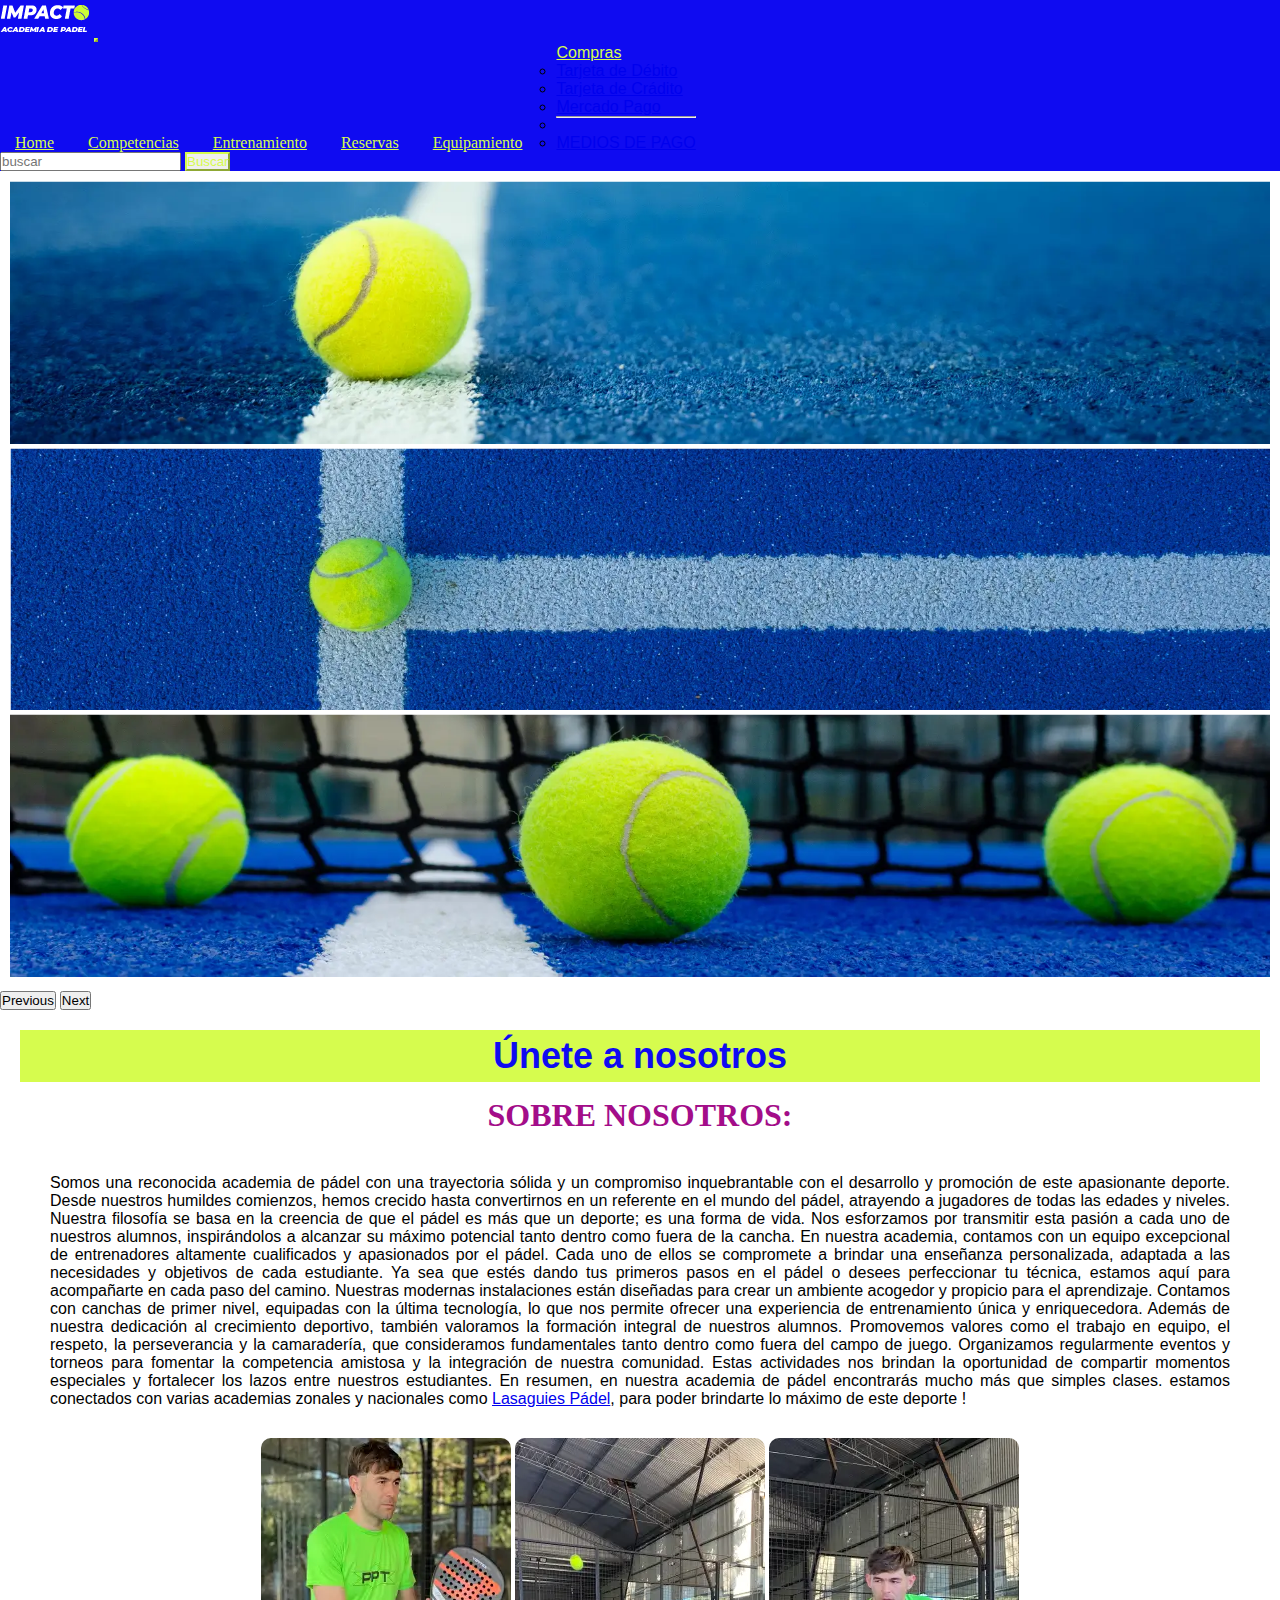
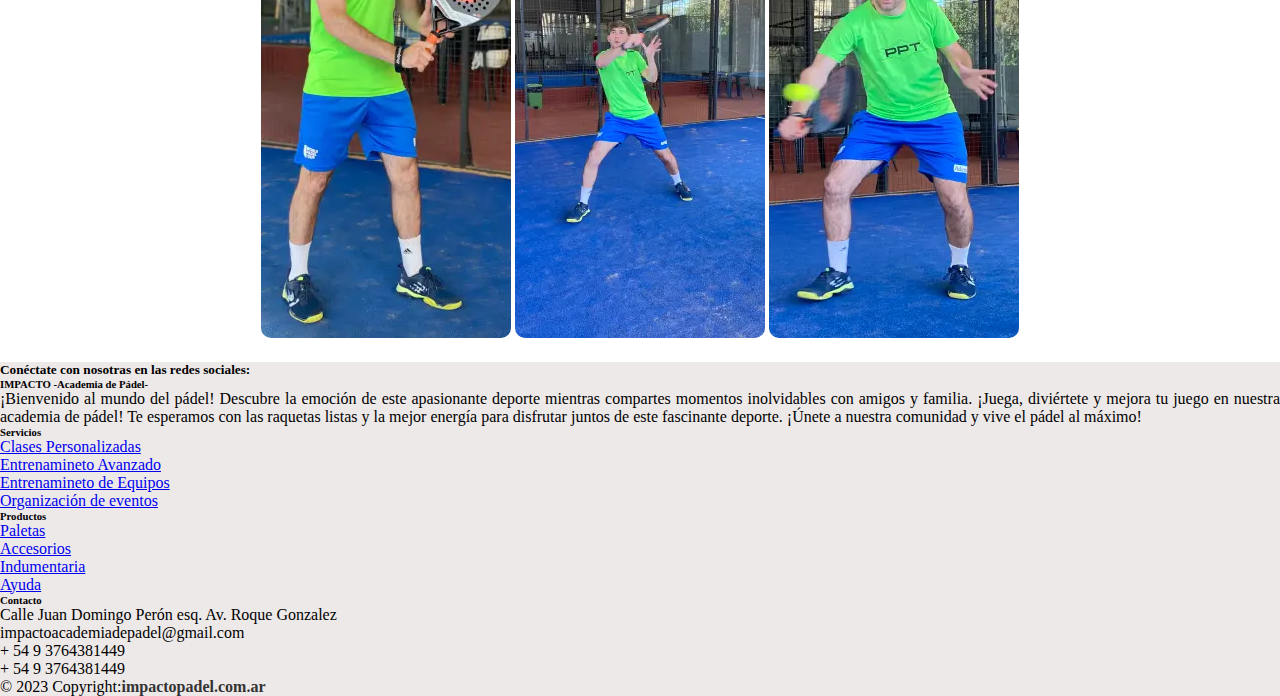
==== index.html @ 7c8c800a "actualización reserva" ====
<!DOCTYPE html>
<html lang="es">

<head>
  <meta charset="UTF-8">
  <meta name="viewport" content="width=, initial-scale=1.0">
  <meta name="description" content="Somos una reconocida academia de pádel con una trayectoria sólida y un compromiso inquebrantable
  con el desarrollo y promoción de este apasionante deporte.Descubre una experiencia única en el mundo del pádel en Impacto Padel. 
  Sumérgete en nuestra amplia gama de productos y servicios diseñados para jugadores de todos los niveles. 
  Encuentra las mejores palas, accesorios y equipamiento para llevar tu juego al siguiente nivel.">
  <meta name="keywords" content="Pádel Academia Entrenamiento Jugadores Clases Técnica Competencias Desarrollo Instructores Instalaciones Aprendizaje
  Mejora Torneos Comunidad Estrategia Equipamiento Tácticas Condición física Cursos Niveles">
  <title> Home - Impacto Padel</title>
  <link href="https://cdn.jsdelivr.net/npm/bootstrap@5.3.0/dist/css/bootstrap.min.css" rel="stylesheet"
    integrity="sha384-9ndCyUaIbzAi2FUVXJi0CjmCapSmO7SnpJef0486qhLnuZ2cdeRhO02iuK6FUUVM" crossorigin="anonymous">
  <link rel="stylesheet" href="https://cdnjs.cloudflare.com/ajax/libs/font-awesome/6.4.0/css/all.min.css"
    integrity="sha512-iecdLmaskl7CVkqkXNQ/ZH/XLlvWZOJyj7Yy7tcenmpD1ypASozpmT/E0iPtmFIB46ZmdtAc9eNBvH0H/ZpiBw=="
    crossorigin="anonymous" referrerpolicy="no-referrer" />
  <link rel="stylesheet" href="css/estilos.css">
  <link rel="stylesheet" href="https://cdnjs.cloudflare.com/ajax/libs/animate.css/4.1.1/animate.min.css" />
  <link rel="shortcut icon" href="imagenes/favicom.png" type="logo">
</head>

<body>
  <header>
    <nav class="navbar navbar-expand-lg colorNavbar">
      <div class="container-fluid">
        <a class="navbar-brand" href="index.html"><img src="imagenes/logo-header_Mesa de trabajo 1.webp" alt="logo"
            class="animate__animated animate__backInDown"></a>
        <button class="navbar-toggler" type="button" data-bs-toggle="collapse" data-bs-target="#navbarSupportedContent"
          aria-controls="navbarSupportedContent" aria-expanded="false" aria-label="Toggle navigation">
          <div class="navbar-toggler-icon"></div>
        </button>
        <div class="collapse navbar-collapse" id="navbarSupportedContent">
          <ul class="navbar-nav me-auto mb-2 mb-lg-0">
            <li class="nav-item">
              <a class="nav-link active" aria-current="page" href="index.html">Home</a>
            </li>
            <li class="nav-item">
              <a class="nav-link" href="html/competencias.html">Competencias</a>
            </li>
            <li class="nav-item">
              <a class="nav-link" href="html/entrenamiento.html">Entrenamiento</a>
            </li>
            <li class="nav-item">
              <a class="nav-link" href="html/reservas.html">Reservas</a>
            </li>
            <li class="nav-item">
              <a class="nav-link" href="html/equipamiento.html">Equipamiento</a>
            </li>
            <li class="nav-item dropdown">
              <a class="nav-link dropdown-toggle" href="#" role="button" data-bs-toggle="dropdown"
                aria-expanded="false">
                Compras
              </a>
              <ul class="dropdown-menu">
                <li><a class="dropdown-item" href="#">Tarjeta de Débito</a></li>
                <li><a class="dropdown-item" href="#">Tarjeta de Crádito</a></li>
                <li><a class="dropdown-item" href="#">Mercado Pago</a></li>
                <li>
                  <hr class="dropdown-divider">
                </li>
                <li><a class="dropdown-item" href="#">MEDIOS DE PAGO</a></li>
              </ul>
            </li>
          </ul>
          <form class="d-flex" role="search">
            <input class="form-control me-2" type="search" placeholder="buscar" aria-label="Search">
            <button class="btn btn-outline-success" type="submit">Buscar</button>
          </form>
        </div>
      </div>
    </nav>
  </header>
  <main class="container-fluid">
    <div id="carouselExampleRide" class="carousel slide" data-bs-ride="true">
      <div class="carousel-inner">
        <div class="carousel-item active">
          <img src="imagenes/carrusel 1_Mesa de trabajo 1.webp" class="d-block w-100 imgcarousel" alt="panoramica">
        </div>
        <div class="carousel-item">
          <img src="imagenes/carrusel 2_Mesa de trabajo 1.webp" class="d-block w-100 imgcarousel" alt="volea">
        </div>
        <div class="carousel-item">
          <img src="imagenes/carrusel 3_Mesa de trabajo 1.webp" class="d-block w-100 imgcarousel" alt="canchas">
        </div>
      </div>
      <button class="carousel-control-prev" type="button" data-bs-target="#carouselExampleRide" data-bs-slide="prev">
        <span class="carousel-control-prev-icon" aria-hidden="true"></span>
        <span class="visually-hidden">Previous</span>
      </button>
      <button class="carousel-control-next" type="button" data-bs-target="#carouselExampleRide" data-bs-slide="next">
        <span class="carousel-control-next-icon" aria-hidden="true"></span>
        <span class="visually-hidden">Next</span>
      </button>
    </div>
    <section class="seccionDos">
      <p class="line"><a class="uneteA" href="html/reservas.html">Únete a nosotros</a></p>
      <h1 class="sobreNosotros animate__animated animate__backInUp">SOBRE NOSOTROS:</h1>
      <p class="texto">Somos una reconocida academia de pádel con una trayectoria sólida y un compromiso inquebrantable
        con el desarrollo y promoción de este apasionante deporte. Desde nuestros humildes comienzos, hemos crecido
        hasta convertirnos en un referente en el mundo del pádel, atrayendo a jugadores de todas las edades y niveles.

        Nuestra filosofía se basa en la creencia de que el pádel es más que un deporte; es una forma de vida. Nos
        esforzamos por transmitir esta pasión a cada uno de nuestros alumnos, inspirándolos a alcanzar su máximo
        potencial tanto dentro como fuera de la cancha.

        En nuestra academia, contamos con un equipo excepcional de entrenadores altamente cualificados y apasionados por
        el pádel. Cada uno de ellos se compromete a brindar una enseñanza personalizada, adaptada a las necesidades y
        objetivos de cada estudiante. Ya sea que estés dando tus primeros pasos en el pádel o desees perfeccionar tu
        técnica, estamos aquí para acompañarte en cada paso del camino.

        Nuestras modernas instalaciones están diseñadas para crear un ambiente acogedor y propicio para el aprendizaje.
        Contamos con canchas de primer nivel, equipadas con la última tecnología, lo que nos permite ofrecer una
        experiencia de entrenamiento única y enriquecedora.

        Además de nuestra dedicación al crecimiento deportivo, también valoramos la formación integral de nuestros
        alumnos. Promovemos valores como el trabajo en equipo, el respeto, la perseverancia y la camaradería, que
        consideramos fundamentales tanto dentro como fuera del campo de juego.

        Organizamos regularmente eventos y torneos para fomentar la competencia amistosa y la integración de nuestra
        comunidad. Estas actividades nos brindan la oportunidad de compartir momentos especiales y fortalecer los lazos
        entre nuestros estudiantes.

        En resumen, en nuestra academia de pádel encontrarás mucho más que simples clases. estamos conectados con varias
        academias zonales y nacionales como <a href="https://www.lasaiguespadel.com/">Lasaguies Pádel</a>, para
        poder brindarte lo máximo de este deporte !
      </p>
      <div class="imagenes">
        <img src="imagenes/m-1_Mesa de trabajo 1.webp" alt="Imagen1" class="animate__animated animate__backInUp">
        <img src="imagenes/m2_Mesa de trabajo 1.webp" alt="Imagen2" class="animate__animated animate__backInUp">
        <img src="imagenes/m-3_Mesa de trabajo 1.webp" alt="Imagen3" class="animate__animated animate__backInUp">
      </div>
    </section>
  </main>
  <footer class="text-center text-lg-start text-muted footerGeneral">
    <section class="d-flex justify-content-center justify-content-lg-between p-4 border-bottom">
      <div class=" me-5 d-none d-lg-block">
        <h5>Conéctate con nosotras en las redes sociales:</h5>
      </div>
      <div class="iconosRedes">
        <a href="https://www.facebook.com/TuPaginaDeFacebook" class="me-4 link-secondary">
           <i class="fab fa-facebook-f"></i> 
        </a>
        <a href="https://twitter.com/TuUsuarioDeTwitter" class="me-4 link-secondary">
            <i class="fab fa-twitter"></i>
        </a>
        <a href="https://plus.google.com/TuPerfilDeGoogle" class="me-4 link-secondary">
            <i class="fab fa-google"></i>
        </a>
        <a href="https://www.instagram.com/TuUsuarioDeInstagram/" class="me-4 link-secondary">
            <i class="fab fa-instagram"></i>
        </a>
        <a href="https://www.linkedin.com/in/TuPerfilDeLinkedIn/" class="me-4 link-secondary">
            <i class="fab fa-linkedin"></i>
        </a>
    </div>
    </section>

    <div class="container text-center text-md-start mt-5">
      <div class="row mt-3">
        <div class="col-md-3 col-lg-4 col-xl-3 mx-auto mb-4">
          <h6 class="text-uppercase fw-bold mb-4">
            <i class="fas fa-gem me-3 text-secondary"></i>IMPACTO -Academia de Pádel-
          </h6>
          <p class="descripcionFooter">
            ¡Bienvenido al mundo del pádel! Descubre la emoción de este apasionante deporte mientras compartes
            momentos inolvidables con amigos y familia. ¡Juega, diviértete y mejora tu juego en nuestra academia de
            pádel! Te esperamos con las raquetas listas y la mejor energía para disfrutar juntos de este fascinante
            deporte. ¡Únete a nuestra comunidad y vive el pádel al máximo!
          </p>
        </div>
        <div class="col-md-2 col-lg-2 col-xl-2 mx-auto mb-4">
          <h6 class="text-uppercase fw-bold mb-4">
            Servicios
          </h6>
          <p>
            <a href="#!" class="text-reset">Clases Personalizadas</a>
          </p>
          <p>
            <a href="#!" class="text-reset">Entrenamineto Avanzado</a>
          </p>
          <p>
            <a href="#!" class="text-reset">Entrenamineto de Equipos</a>
          </p>
          <p>
            <a href="#!" class="text-reset">Organización de eventos</a>
          </p>
        </div>
        <div class="col-md-3 col-lg-2 col-xl-2 mx-auto mb-4">
          <h6 class="text-uppercase fw-bold mb-4">
            Productos
          </h6>
          <p>
            <a href="#!" class="text-reset">Paletas</a>
          </p>
          <p>
            <a href="#!" class="text-reset">Accesorios</a>
          </p>
          <p>
            <a href="#!" class="text-reset">Indumentaria</a>
          </p>
          <p>
            <a href="#!" class="text-reset">Ayuda</a>
          </p>
        </div>
        <div class="col-md-4 col-lg-3 col-xl-3 mx-auto mb-md-0 mb-4">
          <h6 class="text-uppercase fw-bold mb-4">Contacto</h6>
          <p><i class="fas fa-home me-3 text-secondary"></i> Calle Juan Domingo Perón esq. Av. Roque Gonzalez </p>
          <p><i class="fas fa-envelope me-3 text-secondary"></i> impactoacademiadepadel@gmail.com</p>
          <p><i class="fas fa-phone me-3 text-secondary"></i> + 54 9 3764381449</p>
          <p><i class="fas fa-print me-3 text-secondary"></i> + 54 9 3764381449</p>
        </div>
      </div>
    </div>
    <div class="text-center p-4"> © 2023 Copyright:<a class="linkWeb" href="https://impactopadel.netlify.app/">impactopadel.com.ar</a>
    </div>
    </footer>

  <script src="https://cdn.jsdelivr.net/npm/bootstrap@5.3.0/dist/js/bootstrap.bundle.min.js"
    integrity="sha384-geWF76RCwLtnZ8qwWowPQNguL3RmwHVBC9FhGdlKrxdiJJigb/j/68SIy3Te4Bkz"
    crossorigin="anonymous"></script>
</body>

</html>
---- css/estilos.css ----
* {
  margin: 0;
  padding: 0;
  box-sizing: border-box;
}

header .colorNavbar {
  background-color: rgb(15, 11, 241);
}
header .colorNavbar .btn-outline-success {
  border-color: rgb(214, 252, 78);
}
header .colorNavbar .btn-outline-success:hover {
  background-color: rgb(214, 252, 78);
  color: rgb(15, 11, 241);
}
header .colorNavbar .navbar-nav .nav-item {
  display: inline-block;
  margin: 0 15px;
}
header .navbar-toggler {
  border-color: rgb(214, 252, 78);
}
header .dropdown {
  font-family: Verdana, Geneva, Tahoma, sans-serif;
  text-decoration: solid;
}

header .colorNavbar .navbar-nav .nav-link,
header .colorNavbar .btn-outline-success {
  color: rgb(214, 252, 78);
}

* {
  margin: 0;
  padding: 0;
  box-sizing: border-box;
}

header .colorNavbar {
  background-color: rgb(15, 11, 241);
}

header .colorNavbar .btn-outline-success {
  border-color: rgb(214, 252, 78);
}

header .colorNavbar .btn-outline-success:hover {
  background-color: rgb(214, 252, 78);
  color: rgb(15, 11, 241);
}

header .colorNavbar .navbar-nav .nav-item {
  display: inline-block;
  margin: 0 15px;
}

header .navbar-toggler {
  border-color: rgb(214, 252, 78);
}

header .dropdown {
  font-family: Verdana, Geneva, Tahoma, sans-serif;
  text-decoration: solid;
}

header .colorNavbar .navbar-nav .nav-link,
header .colorNavbar .btn-outline-success {
  color: rgb(214, 252, 78);
}

main .line {
  display: inline-block;
  height: 100%;
  justify-content: center;
  width: 100%;
  padding: 5px;
  background-color: rgb(214, 252, 78);
}

main .line:hover {
  background-color: whitesmoke;
}

main .uneteA {
  color: rgb(15, 11, 241);
  text-decoration: none;
  font-weight: bold;
  font-family: "Segoe UI", Tahoma, Geneva, Verdana, sans-serif;
  font-size: 36px;
}

main .color {
  color: rgb(15, 11, 241);
}

main .custom-menu-width {
  width: 200px;
}

main .imgcarousel {
  max-height: 400px;
  width: 100%;
  object-fit: cover;
}

main .carousel-inner {
  padding: 10px;
}

main .sobreNosotros {
  color: rgb(163, 13, 137);
  margin: 5px;
  padding: 10px;
}

main .texto {
  text-align: justify;
  font-family: Arial, Helvetica, sans-serif;
  margin: 20px;
  padding: 10px;
}

main .seccionDos {
  text-align: center;
  padding: 20px;
}

main .imagenes img {
  max-width: 100%;
  height: auto;
  border-top: 10px;
  border-radius: 10px;
}

.footerGeneral {
  background-color: #eee9e9;
}

.footerGeneral .descripcionFooter {
  text-align: justify;
}

.footerGeneral .iconosRedes a {
  text-decoration: none;
  border: none;
}

.linkWeb {
  text-decoration: none;
  color: #333;
  font-weight: bold;
}

.footerGeneral {
  background-color: #eee9e9;
}
.footerGeneral .descripcionFooter {
  text-align: justify;
}
.footerGeneral .iconosRedes a {
  text-decoration: none;
  border: none;
}
.footerGeneral .linkWeb {
  text-decoration: none;
  color: #333;
  font-weight: bold;
}

.mainUno {
  display: grid;
  width: 100%;
  background: url(../imagenes/imagen-reserva.jpeg);
  color: #fff;
}

.reserva {
  text-align: center;
  color: #fff;
}

.FormReservas {
  margin-top: 20px;
  margin-right: 10px;
}

label {
  display: block;
  font-weight: bold;
  margin: 20px auto;
  margin-bottom: 5px;
  color: rgb(175, 168, 168);
  text-align: center;
}

#email,
.mensaje,
.campos,
.horario,
.dia,
.cancha {
  display: block;
  width: 50%;
  margin: 0 auto;
  padding: 10px;
  border: 2px solid #ccc;
  border-radius: 5px;
  font-size: 20px;
  margin-bottom: 10px;
  box-shadow: 5px 2px 5px;
  opacity: 20px;
  color: rgb(131, 127, 127);
  cursor: pointer;
}

#email:focus,
.mensaje:focus,
.campos:focus,
.horario:focus,
.dia:focus,
.cancha:focus {
  background-color: rgb(203, 207, 206);
}

.btnFormulario,
.btnFormularioUno {
  background-color: rgb(66, 218, 66);
  color: #fff;
  border: none;
  padding: 10px 20px;
  border-radius: 5px;
  font-size: 20px;
  margin-top: 10px;
  cursor: pointer;
  display: block;
  width: 50%;
  margin: 0 auto;
  padding: 10px;
  border: 2px solid #ccc;
  cursor: pointer;
}

.btnFormularioUno {
  background-color: rgb(223, 89, 89);
}

.referenciasReservas {
  color: white;
  display: block;
  width: 100%;
  margin: 10px auto;
  padding: 10px;
  text-align: center;
}

.iframe {
  display: block;
  width: 100%;
  height: 400px;
  margin: auto;
  cursor: pointer;
}

.mainEntrenamiento .container {
  margin-bottom: 20px;
  margin-bottom: 5px;
}
.mainEntrenamiento .col-lg-6 {
  margin-bottom: 20px;
  margin-bottom: 10px;
}
.mainEntrenamiento .entrenamientoBtn {
  background-color: rgb(44, 223, 44);
  border: none;
  border-radius: 20px;
  padding: 10px;
  color: #fff;
  cursor: pointer;
  text-decoration: none;
  align-content: center;
}
.mainEntrenamiento .entrenamientoBtn:hover {
  background-color: rgb(79, 170, 79);
}
.mainEntrenamiento .tituloEntrenamiento {
  color: rgb(15, 11, 241);
  text-align: center;
}
.mainEntrenamiento .textoEntrenamiento {
  text-align: justify;
}
.mainEntrenamiento .imgEntrenamiento {
  border-radius: 20px;
}

main .btnCompetencias {
  background-color: rgb(44, 223, 44);
  color: #fff;
}
main .btnCompetencias:hover {
  background-color: rgb(6, 248, 78);
  color: #fff;
}
main .tituloCompetencias {
  color: rgb(15, 11, 241);
}

.mainEquipamiento {
  background-color: white;
  padding: 20px;
}

.containerTarjetas {
  display: flex;
  flex-wrap: wrap;
  justify-content: center;
  gap: 20px;
  margin-top: 20px;
  padding: 20px;
  box-sizing: border-box;
}

.tarjetaPersonalizada {
  flex: 1 0 calc(50% - 15px);
  max-width: 18rem;
  background-color: rgb(15, 11, 241);
  display: flex;
  flex-direction: column;
  align-items: center;
  padding: 20px;
  margin-bottom: 20px;
}
.tarjetaPersonalizada .cardImgTop {
  width: 100%;
  height: auto;
}
.tarjetaPersonalizada .cardBody {
  margin-top: 15px;
  display: flex;
  flex-direction: column;
  align-items: center;
  flex: 1;
}
.tarjetaPersonalizada .cardBody .tituloTarjetas {
  font-size: 2rem;
  color: rgb(214, 252, 78);
  margin-bottom: 5px;
  text-align: center;
  font-family: Arial, Helvetica, sans-serif;
}
.tarjetaPersonalizada .cardBody .cardText {
  font-size: 1rem;
  color: rgb(214, 252, 78);
  margin-bottom: 15px;
  text-align: center;
}
.tarjetaPersonalizada .cardBody .btnEquipamiento {
  background-color: #2cdd2c;
  color: #fff;
  border: none;
  padding: 8px 20px;
  font-size: 1rem;
}

label {
  display: block;
  font-weight: bold;
  margin: 20px;
  margin-bottom: 5px;
  color: #333;
}

.btnCompetencias {
  background-color: rgb(44, 223, 44);
  color: #fff;
}

.h1 {
  font-size: 30px;
}

@media (max-width: 767.98px) {
  .btnFormulario,
  .btnFormularioUno {
    width: 100%;
  }
}
@media (max-width: 767.98px) {
  .mainEntrenamiento .row {
    justify-content: center;
  }
}
@media (max-width: 767.98px) {
  .tarjetaPersonalizada {
    flex: 1 0 100%;
    max-width: 100%;
  }
}
@media (min-width: 768px) and (max-width: 1080px) {
  .tarjetaPersonalizada {
    flex: 1 0 calc(100% - 20px);
  }
}
@media (min-width: 320px) and (min-height: 1000px) {
  .containerTarjetas {
    margin: 20px;
  }
}
.reserva {
  color: rgb(15, 11, 241);
  width: 100%;
  margin-left: 10px;
}

.mainUno {
  display: grid;
  grid-template-columns: 1fr;
  gap: 20px;
  width: 100%;
}

.formularioReserva {
  margin-top: 20px;
  margin-right: 10px;
}

@media (max-width: 768px) {
  .mainUno {
    padding: 10px;
  }
  .formularioReserva {
    max-width: 100%;
    margin-right: 0;
  }
  .campos,
  .horario,
  .dia,
  .cancha,
  #email,
  .mensaje {
    width: 90%;
    margin: 5pz;
  }
  .referenciasReservas,
  .iframe {
    width: 100%;
    text-align: center;
  }
  .iframe {
    height: 300px;
  }
}

/*# sourceMappingURL=estilos.css.map */
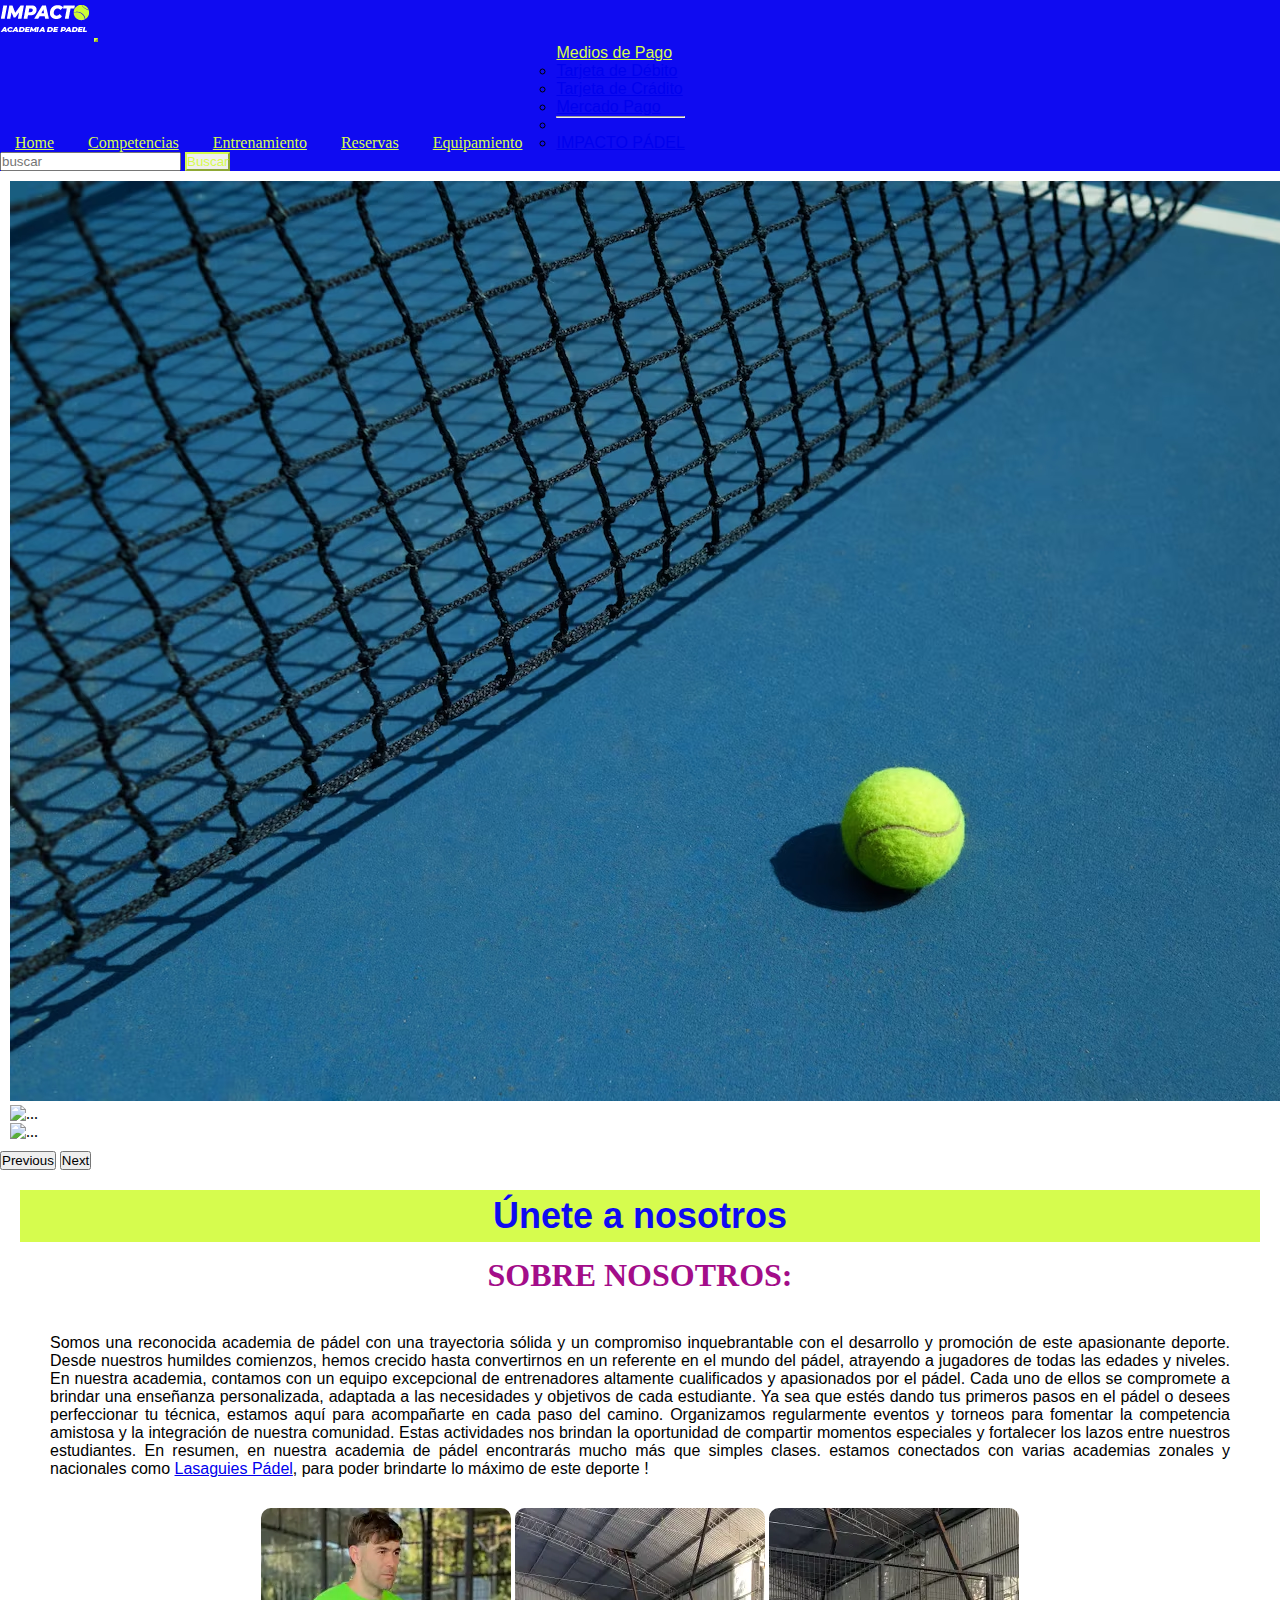
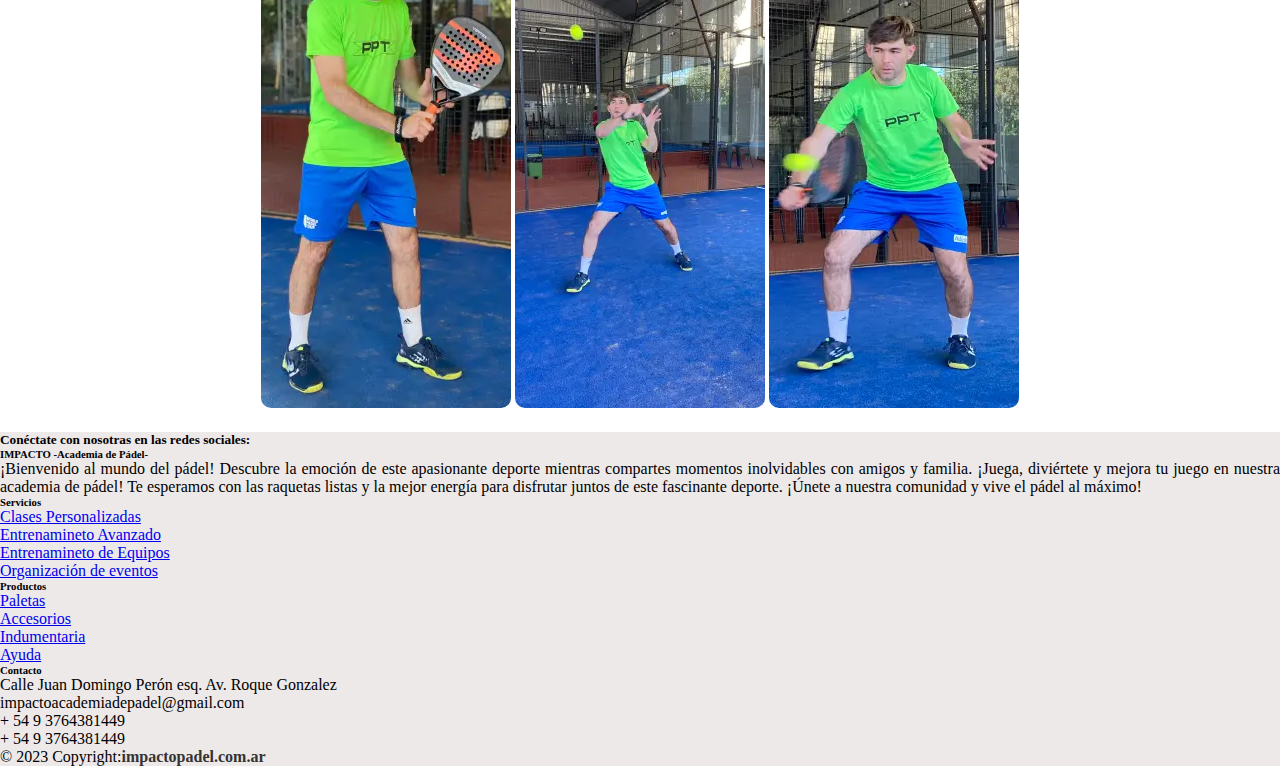
==== commit 292300c4: "actualización carrusel" ====
--- a/index.html
+++ b/index.html
@@ -51,7 +51,7 @@
             <li class="nav-item dropdown">
               <a class="nav-link dropdown-toggle" href="#" role="button" data-bs-toggle="dropdown"
                 aria-expanded="false">
-                Compras
+                Medios de Pago
               </a>
               <ul class="dropdown-menu">
                 <li><a class="dropdown-item" href="#">Tarjeta de Débito</a></li>
@@ -60,7 +60,7 @@
                 <li>
                   <hr class="dropdown-divider">
                 </li>
-                <li><a class="dropdown-item" href="#">MEDIOS DE PAGO</a></li>
+                <li><a class="dropdown-item" href="#">IMPACTO PÁDEL</a></li>
               </ul>
             </li>
           </ul>
@@ -72,24 +72,24 @@
       </div>
     </nav>
   </header>
-  <main class="container-fluid">
-    <div id="carouselExampleRide" class="carousel slide" data-bs-ride="true">
+  <main>
+    <div id="carouselExample" class="carousel slide">
       <div class="carousel-inner">
         <div class="carousel-item active">
-          <img src="imagenes/carrusel 1_Mesa de trabajo 1.webp" class="d-block w-100 imgcarousel" alt="panoramica">
+          <img src="imagenes/carrousel-1.avif" class="d-block w-100" alt="...">
         </div>
         <div class="carousel-item">
-          <img src="imagenes/carrusel 2_Mesa de trabajo 1.webp" class="d-block w-100 imgcarousel" alt="volea">
+          <img src="imagenes/carrousel-2.jpg" class="d-block w-100" alt="...">
         </div>
         <div class="carousel-item">
-          <img src="imagenes/carrusel 3_Mesa de trabajo 1.webp" class="d-block w-100 imgcarousel" alt="canchas">
-        </div>
-      </div>
-      <button class="carousel-control-prev" type="button" data-bs-target="#carouselExampleRide" data-bs-slide="prev">
+          <img src="imagenes/carrousel-3.jpg" class="d-block w-100" alt="...">
+        </div>
+      </div>
+      <button class="carousel-control-prev" type="button" data-bs-target="#carouselExample" data-bs-slide="prev">
         <span class="carousel-control-prev-icon" aria-hidden="true"></span>
         <span class="visually-hidden">Previous</span>
       </button>
-      <button class="carousel-control-next" type="button" data-bs-target="#carouselExampleRide" data-bs-slide="next">
+      <button class="carousel-control-next" type="button" data-bs-target="#carouselExample" data-bs-slide="next">
         <span class="carousel-control-next-icon" aria-hidden="true"></span>
         <span class="visually-hidden">Next</span>
       </button>
@@ -101,22 +101,10 @@
         con el desarrollo y promoción de este apasionante deporte. Desde nuestros humildes comienzos, hemos crecido
         hasta convertirnos en un referente en el mundo del pádel, atrayendo a jugadores de todas las edades y niveles.
 
-        Nuestra filosofía se basa en la creencia de que el pádel es más que un deporte; es una forma de vida. Nos
-        esforzamos por transmitir esta pasión a cada uno de nuestros alumnos, inspirándolos a alcanzar su máximo
-        potencial tanto dentro como fuera de la cancha.
-
         En nuestra academia, contamos con un equipo excepcional de entrenadores altamente cualificados y apasionados por
         el pádel. Cada uno de ellos se compromete a brindar una enseñanza personalizada, adaptada a las necesidades y
         objetivos de cada estudiante. Ya sea que estés dando tus primeros pasos en el pádel o desees perfeccionar tu
         técnica, estamos aquí para acompañarte en cada paso del camino.
-
-        Nuestras modernas instalaciones están diseñadas para crear un ambiente acogedor y propicio para el aprendizaje.
-        Contamos con canchas de primer nivel, equipadas con la última tecnología, lo que nos permite ofrecer una
-        experiencia de entrenamiento única y enriquecedora.
-
-        Además de nuestra dedicación al crecimiento deportivo, también valoramos la formación integral de nuestros
-        alumnos. Promovemos valores como el trabajo en equipo, el respeto, la perseverancia y la camaradería, que
-        consideramos fundamentales tanto dentro como fuera del campo de juego.
 
         Organizamos regularmente eventos y torneos para fomentar la competencia amistosa y la integración de nuestra
         comunidad. Estas actividades nos brindan la oportunidad de compartir momentos especiales y fortalecer los lazos
--- a/css/estilos.css
+++ b/css/estilos.css
@@ -31,43 +31,7 @@
   color: rgb(214, 252, 78);
 }
 
-* {
-  margin: 0;
-  padding: 0;
-  box-sizing: border-box;
-}
-
-header .colorNavbar {
-  background-color: rgb(15, 11, 241);
-}
-
-header .colorNavbar .btn-outline-success {
-  border-color: rgb(214, 252, 78);
-}
-
-header .colorNavbar .btn-outline-success:hover {
-  background-color: rgb(214, 252, 78);
-  color: rgb(15, 11, 241);
-}
-
-header .colorNavbar .navbar-nav .nav-item {
-  display: inline-block;
-  margin: 0 15px;
-}
-
-header .navbar-toggler {
-  border-color: rgb(214, 252, 78);
-}
-
-header .dropdown {
-  font-family: Verdana, Geneva, Tahoma, sans-serif;
-  text-decoration: solid;
-}
-
-header .colorNavbar .navbar-nav .nav-link,
-header .colorNavbar .btn-outline-success {
-  color: rgb(214, 252, 78);
-}
+
 
 main .line {
   display: inline-block;
@@ -136,25 +100,6 @@
 .footerGeneral {
   background-color: #eee9e9;
 }
-
-.footerGeneral .descripcionFooter {
-  text-align: justify;
-}
-
-.footerGeneral .iconosRedes a {
-  text-decoration: none;
-  border: none;
-}
-
-.linkWeb {
-  text-decoration: none;
-  color: #333;
-  font-weight: bold;
-}
-
-.footerGeneral {
-  background-color: #eee9e9;
-}
 .footerGeneral .descripcionFooter {
   text-align: justify;
 }
@@ -172,12 +117,14 @@
   display: grid;
   width: 100%;
   background: url(../imagenes/imagen-reserva.jpeg);
-  color: #fff;
+  color: #151515;
 }
 
 .reserva {
   text-align: center;
-  color: #fff;
+  font-style: italic;
+  color: #fff;
+  border-bottom: 30px;
 }
 
 .FormReservas {
@@ -192,6 +139,7 @@
   margin-bottom: 5px;
   color: rgb(175, 168, 168);
   text-align: center;
+  text-transform: uppercase;
 }
 
 #email,
@@ -201,10 +149,10 @@
 .dia,
 .cancha {
   display: block;
-  width: 50%;
+  width: 40%;
   margin: 0 auto;
   padding: 10px;
-  border: 2px solid #ccc;
+  border: 2px solid #ece6e6;
   border-radius: 5px;
   font-size: 20px;
   margin-bottom: 10px;
@@ -220,7 +168,7 @@
 .horario:focus,
 .dia:focus,
 .cancha:focus {
-  background-color: rgb(203, 207, 206);
+  background-color: rgb(240, 242, 241);
 }
 
 .btnFormulario,
@@ -232,9 +180,8 @@
   border-radius: 5px;
   font-size: 20px;
   margin-top: 10px;
-  cursor: pointer;
-  display: block;
-  width: 50%;
+  display: block;
+  width: 20%;
   margin: 0 auto;
   padding: 10px;
   border: 2px solid #ccc;
@@ -245,13 +192,20 @@
   background-color: rgb(223, 89, 89);
 }
 
-.referenciasReservas {
-  color: white;
-  display: block;
-  width: 100%;
-  margin: 10px auto;
-  padding: 10px;
-  text-align: center;
+.bontonEstamosaqui {
+  background-color: rgb(66, 218, 66);
+  color: #fff;
+  border: none;
+  padding: 10px 20px;
+  border-radius: 5px;
+  font-size: 20px;
+  margin-top: 10px;
+  display: block;
+  width: 20%;
+  margin: 0 auto;
+  padding: 10px;
+  border: 2px solid #ccc;
+  cursor: pointer;
 }
 
 .iframe {
@@ -368,16 +322,12 @@
   font-weight: bold;
   margin: 20px;
   margin-bottom: 5px;
-  color: #333;
+  color: #f6f1f1;
 }
 
 .btnCompetencias {
   background-color: rgb(44, 223, 44);
   color: #fff;
-}
-
-.h1 {
-  font-size: 30px;
 }
 
 @media (max-width: 767.98px) {
@@ -408,9 +358,10 @@
   }
 }
 .reserva {
-  color: rgb(15, 11, 241);
+  color: white;
   width: 100%;
   margin-left: 10px;
+  border-bottom: 30px;
 }
 
 .mainUno {
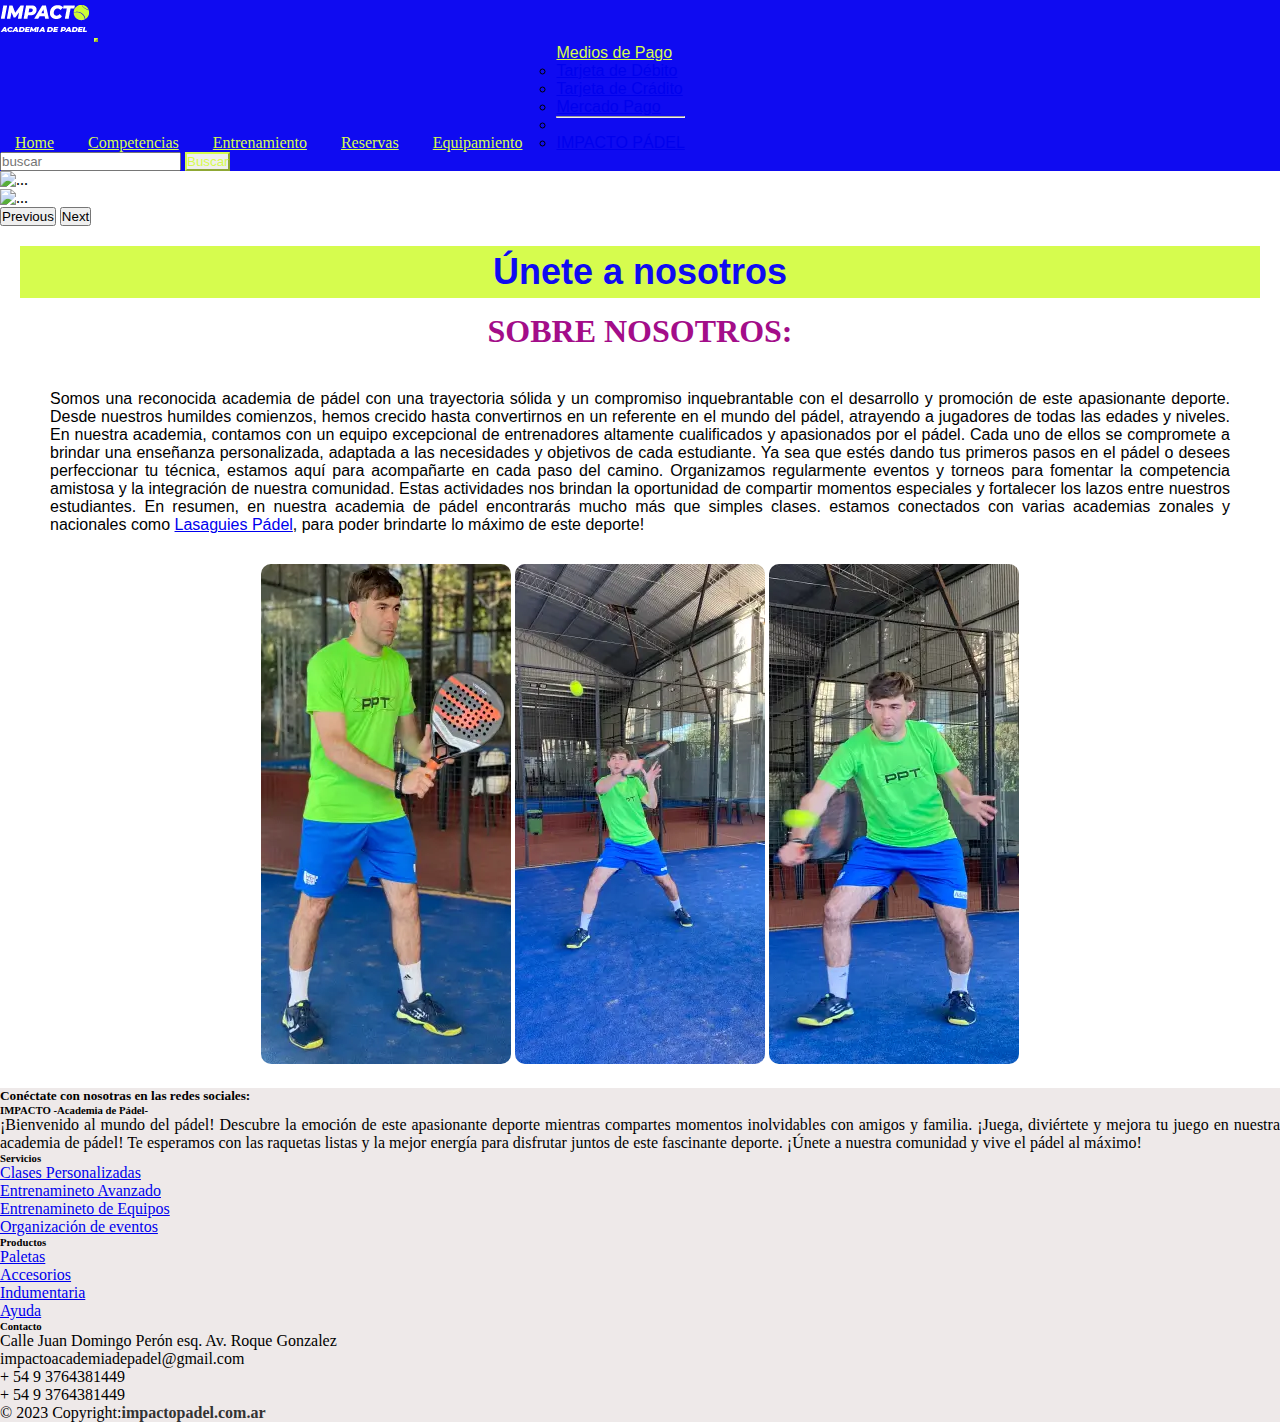
==== commit 9370da61: "actualizacion de index" ====
--- a/index.html
+++ b/index.html
@@ -73,18 +73,14 @@
     </nav>
   </header>
   <main>
-    <div id="carouselExample" class="carousel slide">
-      <div class="carousel-inner">
+        <div id="carouselExample" class="carousel slide">
+      <div class="carousel-inner imagenCarousel ">
         <div class="carousel-item active">
-          <img src="imagenes/carrousel-1.avif" class="d-block w-100" alt="...">
+          <img src="imagenes/carrusel-3a.jpeg" class="d-block w-100" alt="...">
         </div>
         <div class="carousel-item">
-          <img src="imagenes/carrousel-2.jpg" class="d-block w-100" alt="...">
-        </div>
-        <div class="carousel-item">
-          <img src="imagenes/carrousel-3.jpg" class="d-block w-100" alt="...">
-        </div>
-      </div>
+          <img src="imagenes/carrusel-1a.jpeg" class="d-block w-100" alt="...">
+        </div>
       <button class="carousel-control-prev" type="button" data-bs-target="#carouselExample" data-bs-slide="prev">
         <span class="carousel-control-prev-icon" aria-hidden="true"></span>
         <span class="visually-hidden">Previous</span>
@@ -95,7 +91,7 @@
       </button>
     </div>
     <section class="seccionDos">
-      <p class="line"><a class="uneteA" href="html/reservas.html">Únete a nosotros</a></p>
+      <p class="line"><a class="uneteA" href="https://api.whatsapp.com/send?phone= 3764381449">Únete a nosotros</a></p>
       <h1 class="sobreNosotros animate__animated animate__backInUp">SOBRE NOSOTROS:</h1>
       <p class="texto">Somos una reconocida academia de pádel con una trayectoria sólida y un compromiso inquebrantable
         con el desarrollo y promoción de este apasionante deporte. Desde nuestros humildes comienzos, hemos crecido
@@ -112,15 +108,15 @@
 
         En resumen, en nuestra academia de pádel encontrarás mucho más que simples clases. estamos conectados con varias
         academias zonales y nacionales como <a href="https://www.lasaiguespadel.com/">Lasaguies Pádel</a>, para
-        poder brindarte lo máximo de este deporte !
+        poder brindarte lo máximo de este deporte!
       </p>
       <div class="imagenes">
         <img src="imagenes/m-1_Mesa de trabajo 1.webp" alt="Imagen1" class="animate__animated animate__backInUp">
-        <img src="imagenes/m2_Mesa de trabajo 1.webp" alt="Imagen2" class="animate__animated animate__backInUp">
+        <img src="imagenes/m-2_Mesa de trabajo 1.webp" alt="Imagen2" class="animate__animated animate__backInUp">
         <img src="imagenes/m-3_Mesa de trabajo 1.webp" alt="Imagen3" class="animate__animated animate__backInUp">
       </div>
     </section>
-  </main>
+    </main>
   <footer class="text-center text-lg-start text-muted footerGeneral">
     <section class="d-flex justify-content-center justify-content-lg-between p-4 border-bottom">
       <div class=" me-5 d-none d-lg-block">
--- a/css/estilos.css
+++ b/css/estilos.css
@@ -30,8 +30,6 @@
 header .colorNavbar .btn-outline-success {
   color: rgb(214, 252, 78);
 }
-
-
 
 main .line {
   display: inline-block;
@@ -62,14 +60,10 @@
   width: 200px;
 }
 
-main .imgcarousel {
-  max-height: 400px;
+main .imagenCarousel {
+  height: 100%;
   width: 100%;
   object-fit: cover;
-}
-
-main .carousel-inner {
-  padding: 10px;
 }
 
 main .sobreNosotros {
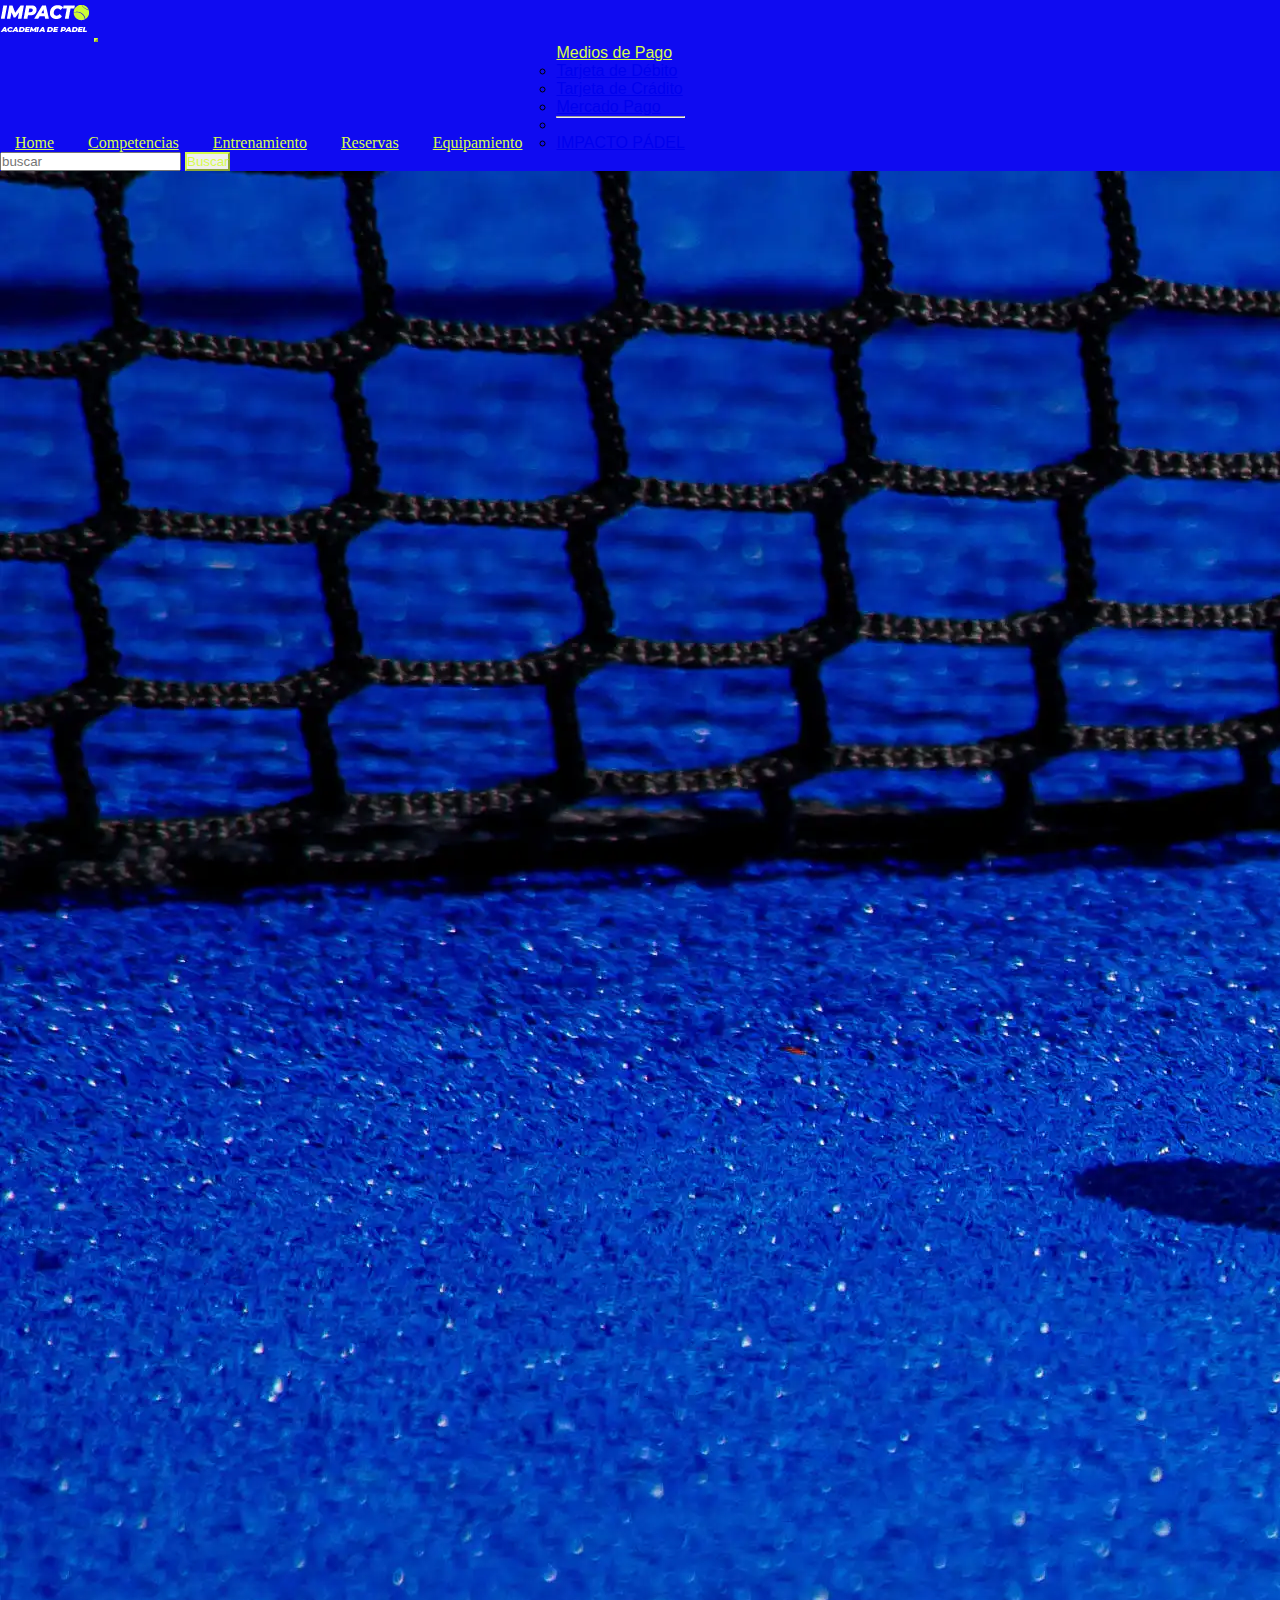
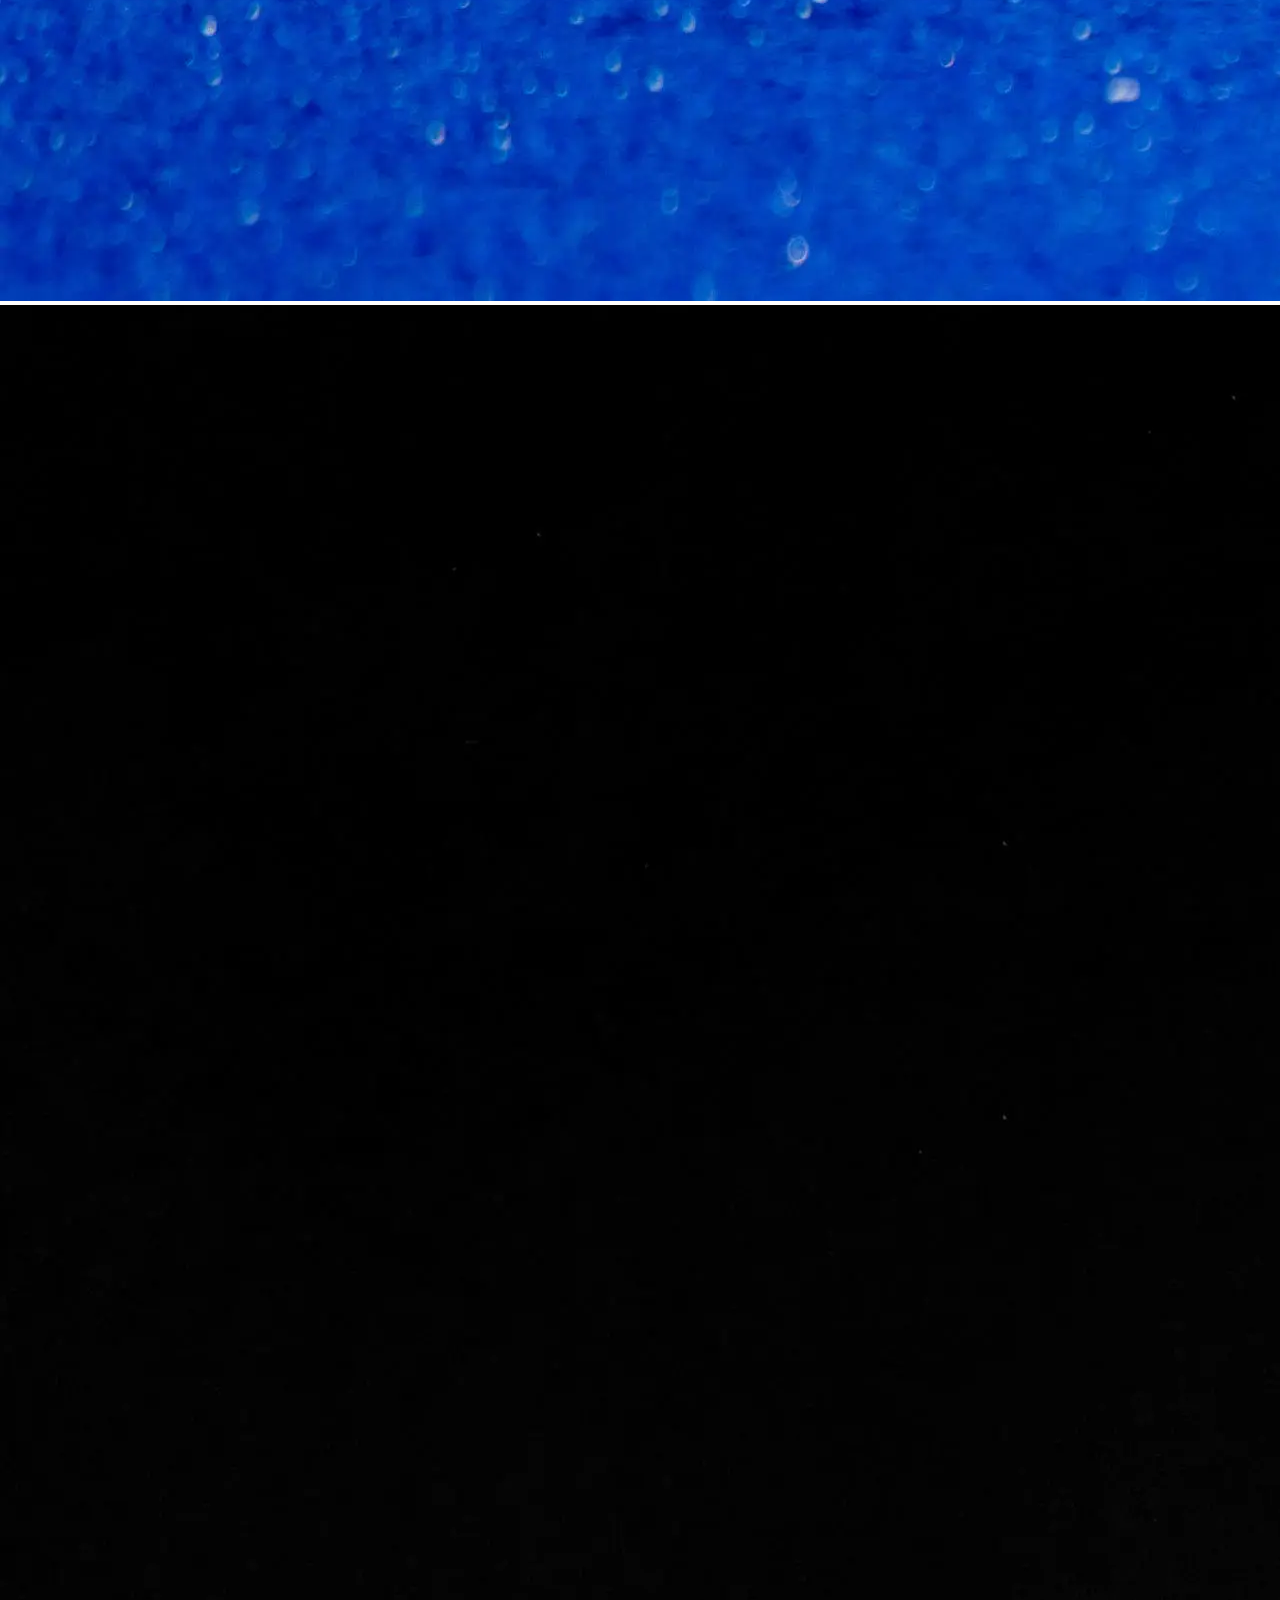
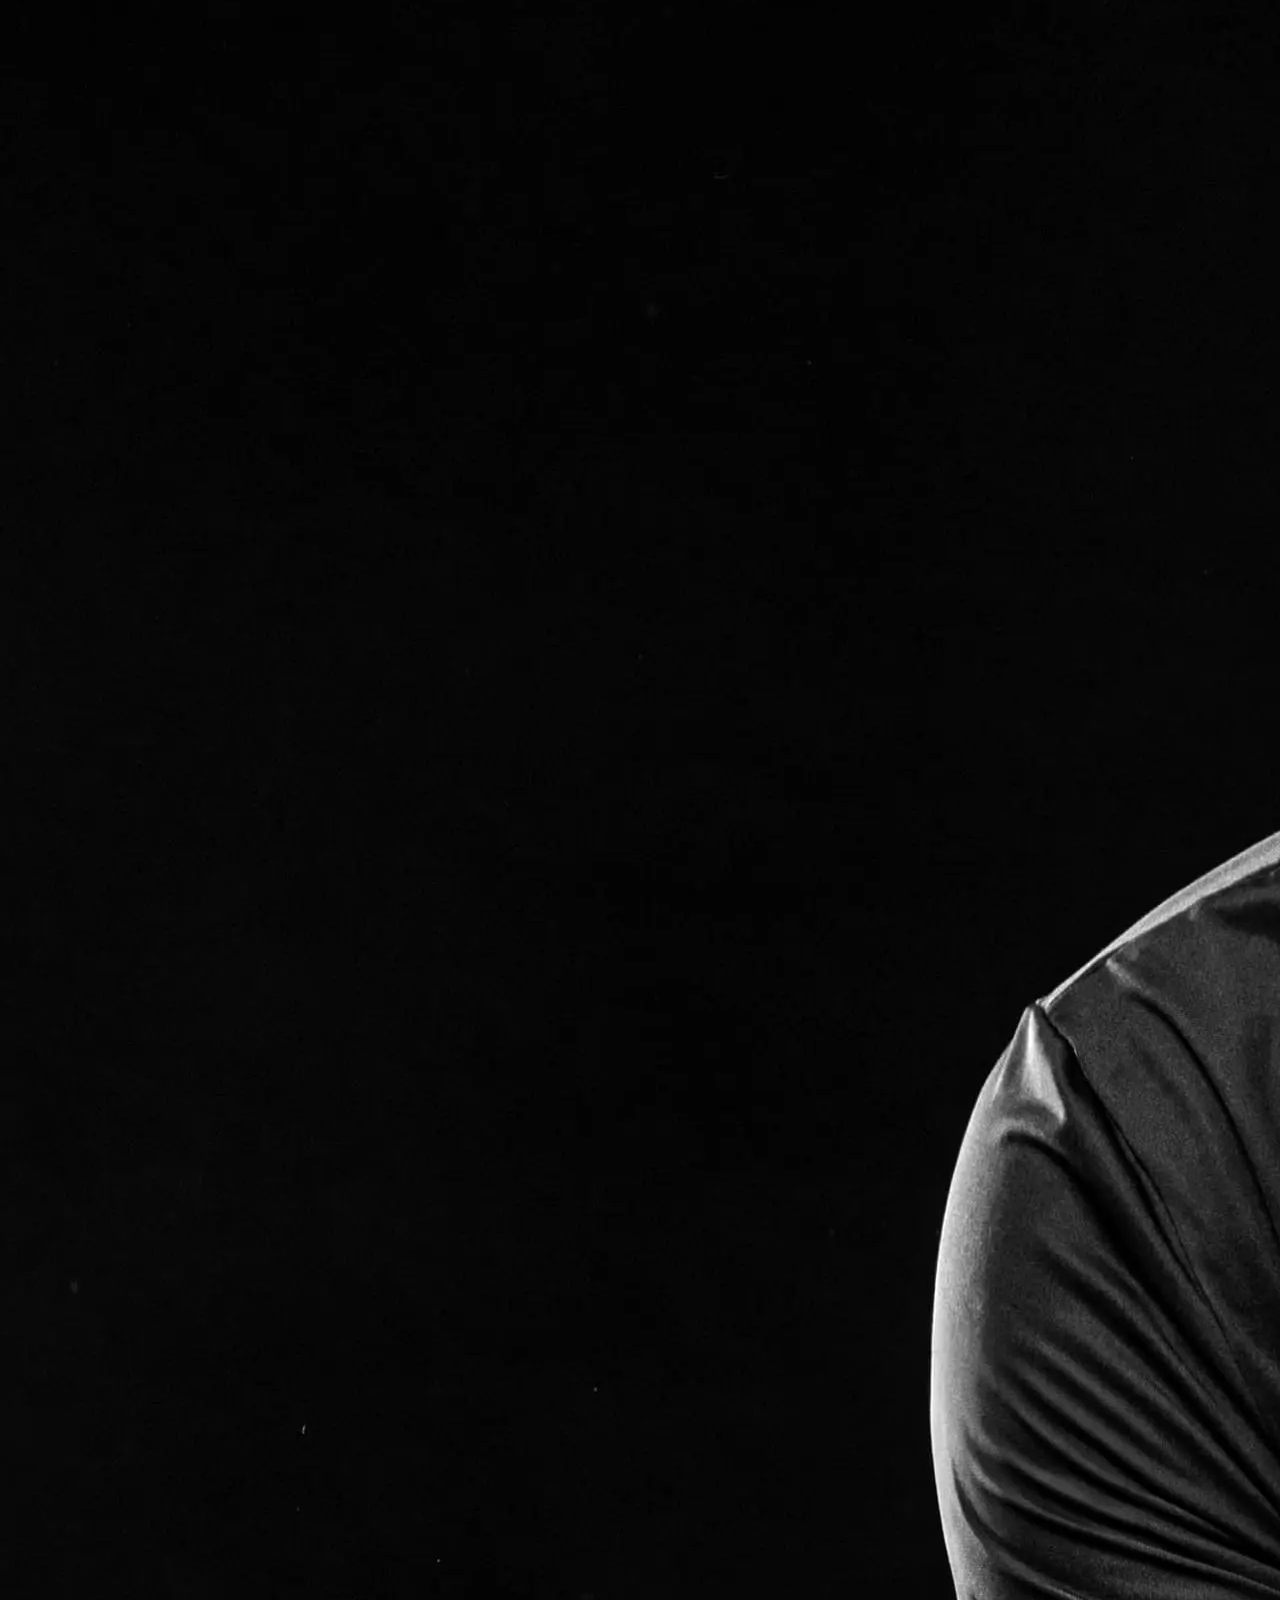
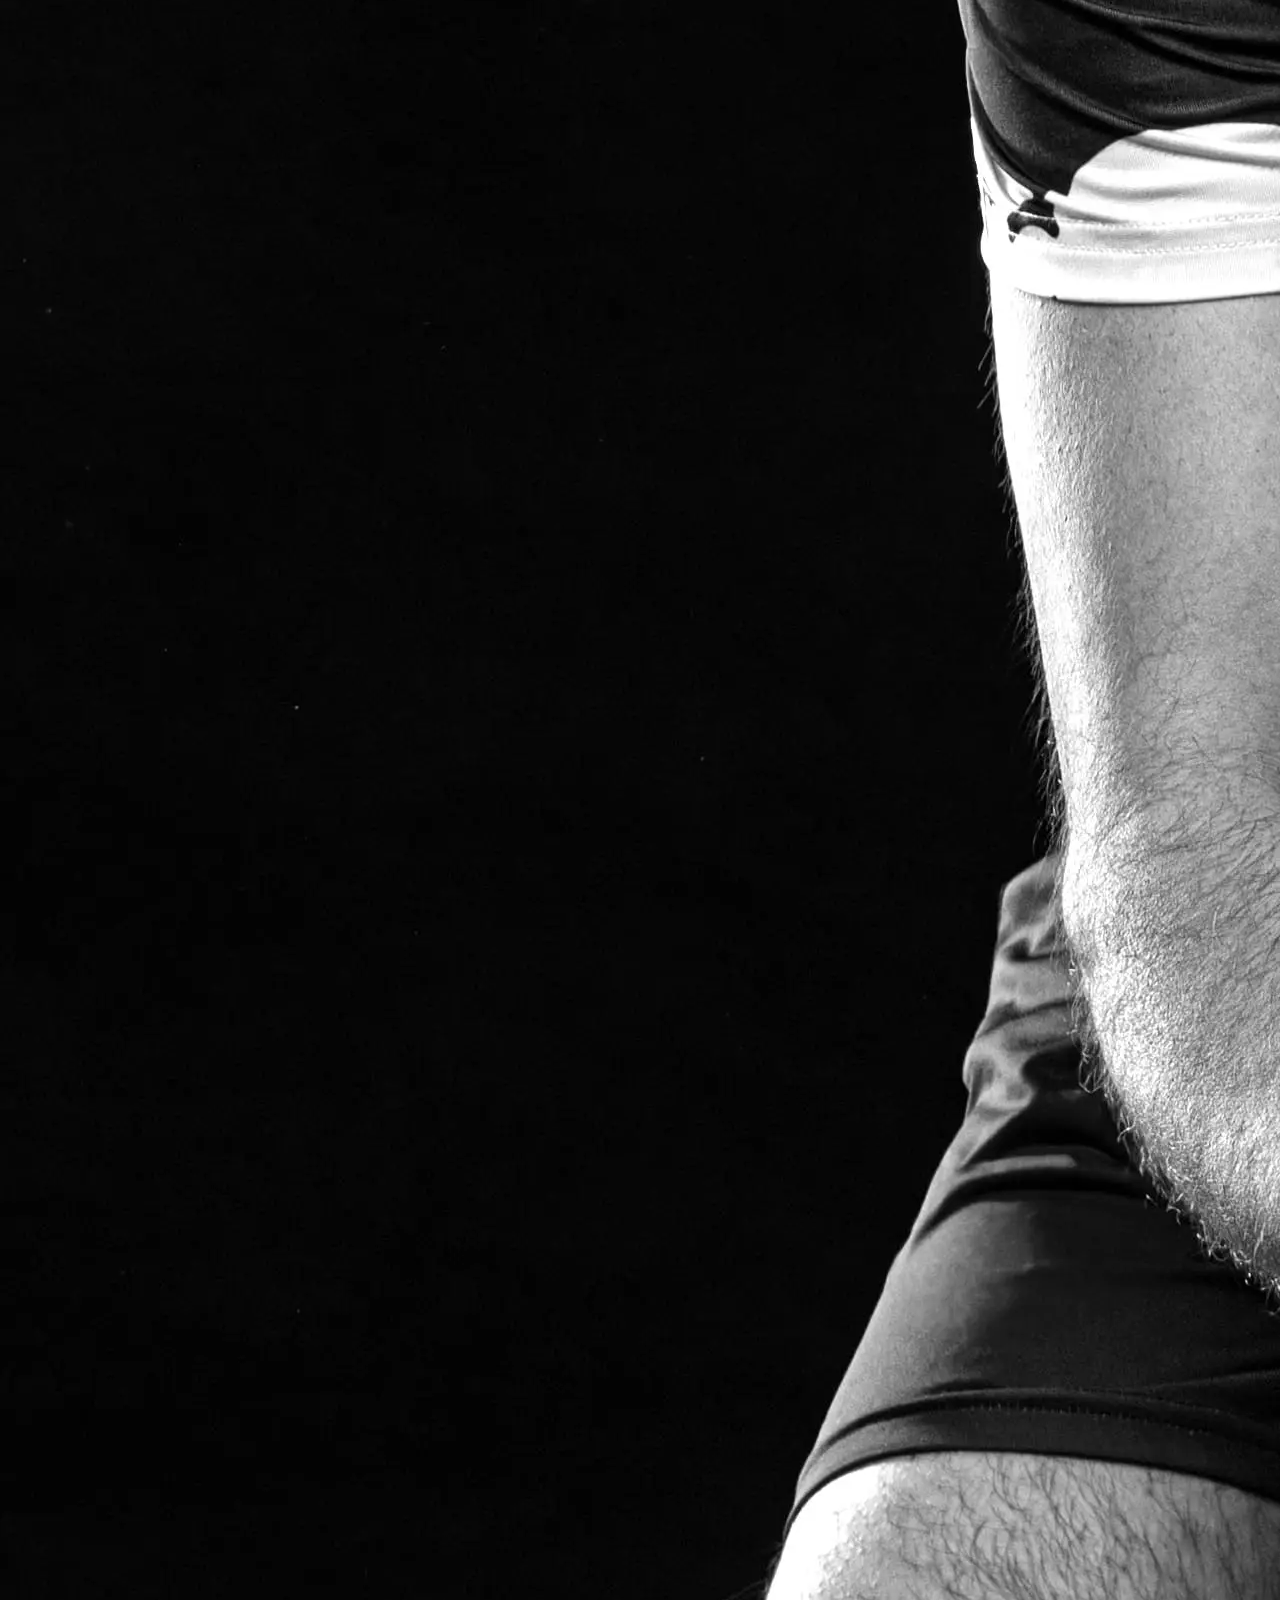
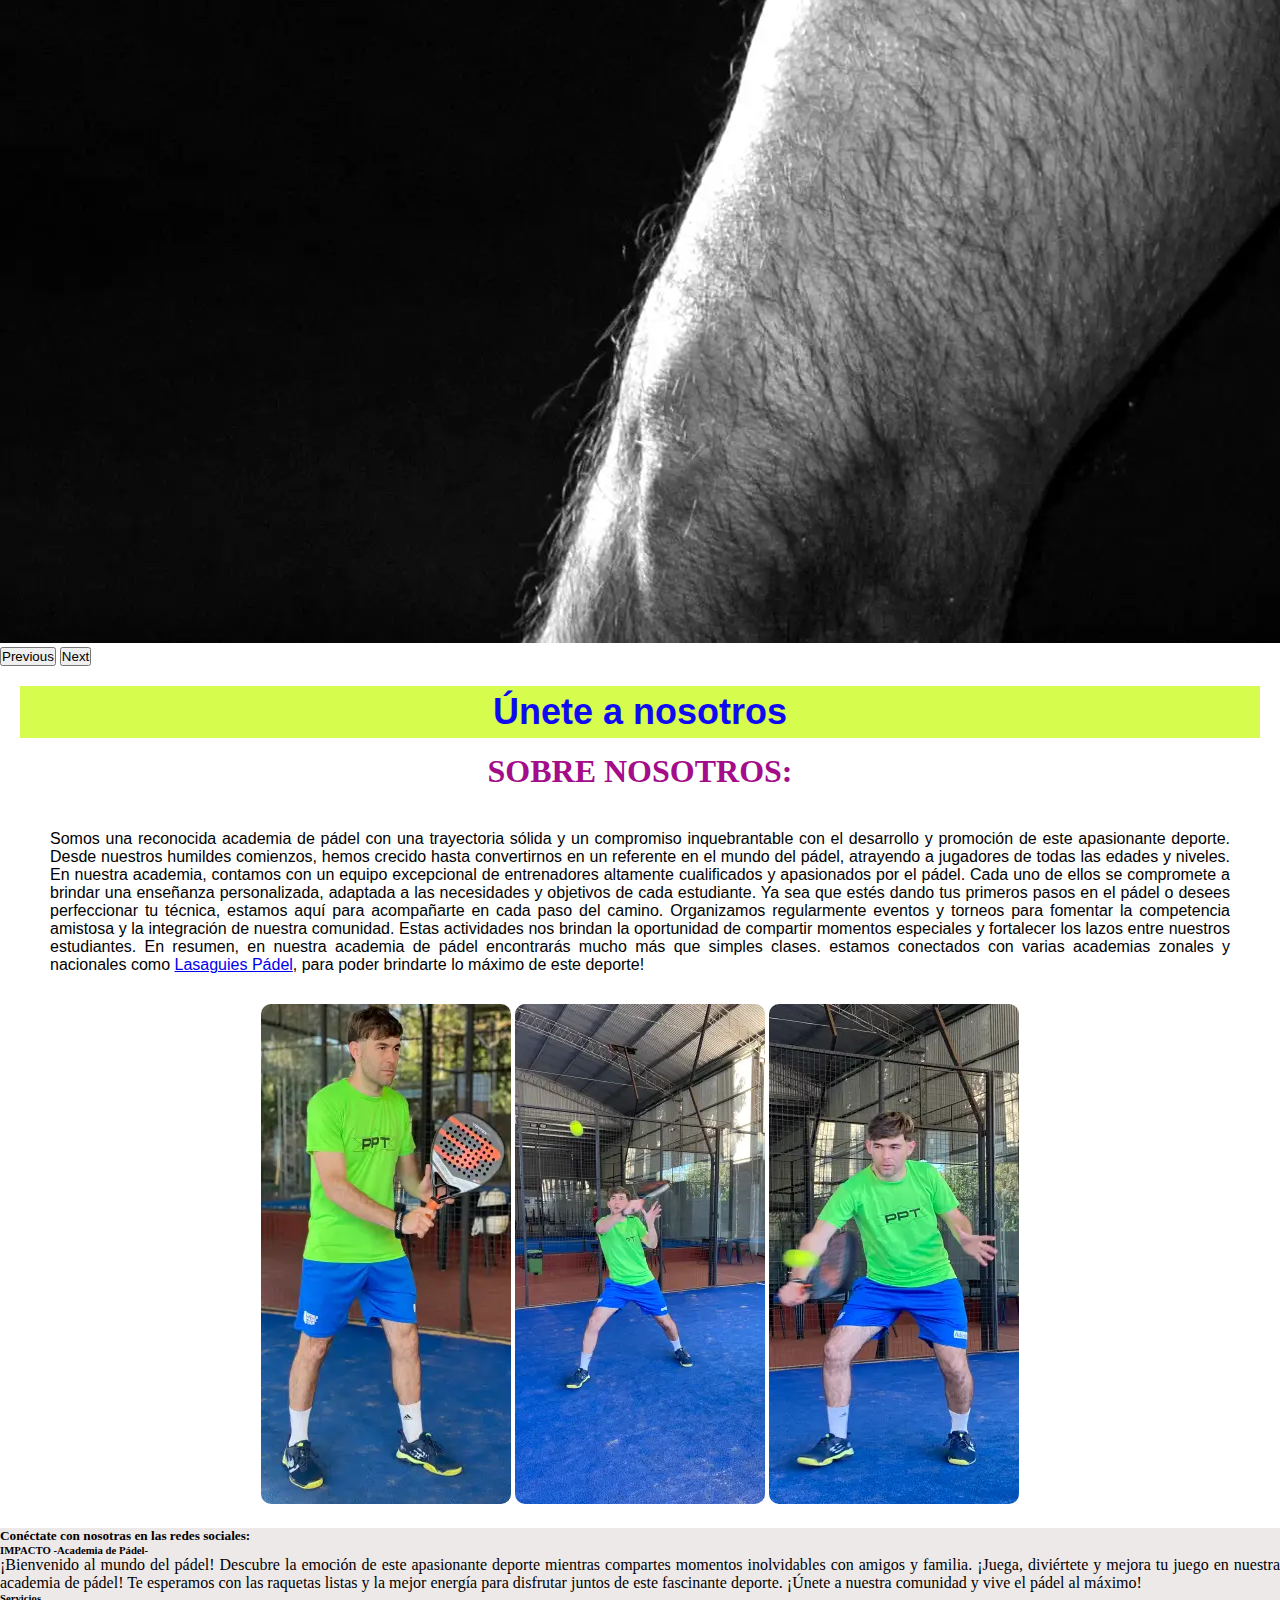
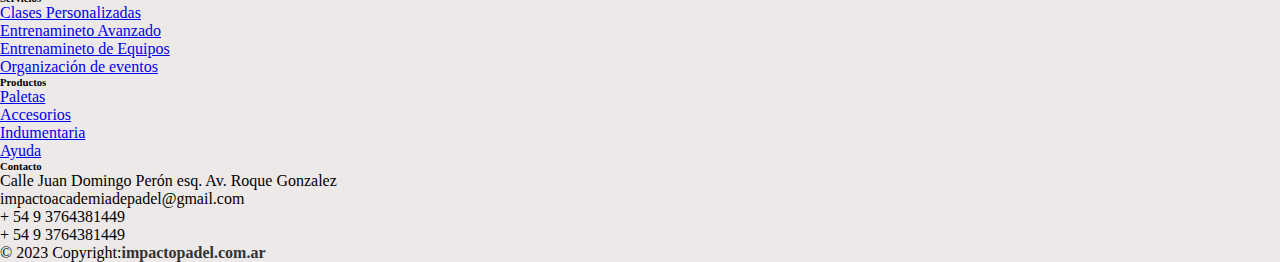
==== commit 8cc63ed7: "compresión de imágenes" ====
--- a/index.html
+++ b/index.html
@@ -25,7 +25,7 @@
   <header>
     <nav class="navbar navbar-expand-lg colorNavbar">
       <div class="container-fluid">
-        <a class="navbar-brand" href="index.html"><img src="imagenes/logo-header_Mesa de trabajo 1.webp" alt="logo"
+         <a class="navbar-brand" href="index.html"><img src="imagenes/logo-header_Mesa de trabajo 1.webp" alt="logo"
             class="animate__animated animate__backInDown"></a>
         <button class="navbar-toggler" type="button" data-bs-toggle="collapse" data-bs-target="#navbarSupportedContent"
           aria-controls="navbarSupportedContent" aria-expanded="false" aria-label="Toggle navigation">
@@ -76,10 +76,10 @@
         <div id="carouselExample" class="carousel slide">
       <div class="carousel-inner imagenCarousel ">
         <div class="carousel-item active">
-          <img src="imagenes/carrusel-3a.jpeg" class="d-block w-100" alt="...">
+          <img src="imagenes/carrusel-1a.webp" class="d-block w-100" alt="...">
         </div>
         <div class="carousel-item">
-          <img src="imagenes/carrusel-1a.jpeg" class="d-block w-100" alt="...">
+          <img src="imagenes/carrusel-3a.webp" class="d-block w-100" alt="...">
         </div>
       <button class="carousel-control-prev" type="button" data-bs-target="#carouselExample" data-bs-slide="prev">
         <span class="carousel-control-prev-icon" aria-hidden="true"></span>
@@ -114,8 +114,10 @@
         <img src="imagenes/m-1_Mesa de trabajo 1.webp" alt="Imagen1" class="animate__animated animate__backInUp">
         <img src="imagenes/m-2_Mesa de trabajo 1.webp" alt="Imagen2" class="animate__animated animate__backInUp">
         <img src="imagenes/m-3_Mesa de trabajo 1.webp" alt="Imagen3" class="animate__animated animate__backInUp">
-      </div>
+       </div>
     </section>
+   
+  
     </main>
   <footer class="text-center text-lg-start text-muted footerGeneral">
     <section class="d-flex justify-content-center justify-content-lg-between p-4 border-bottom">
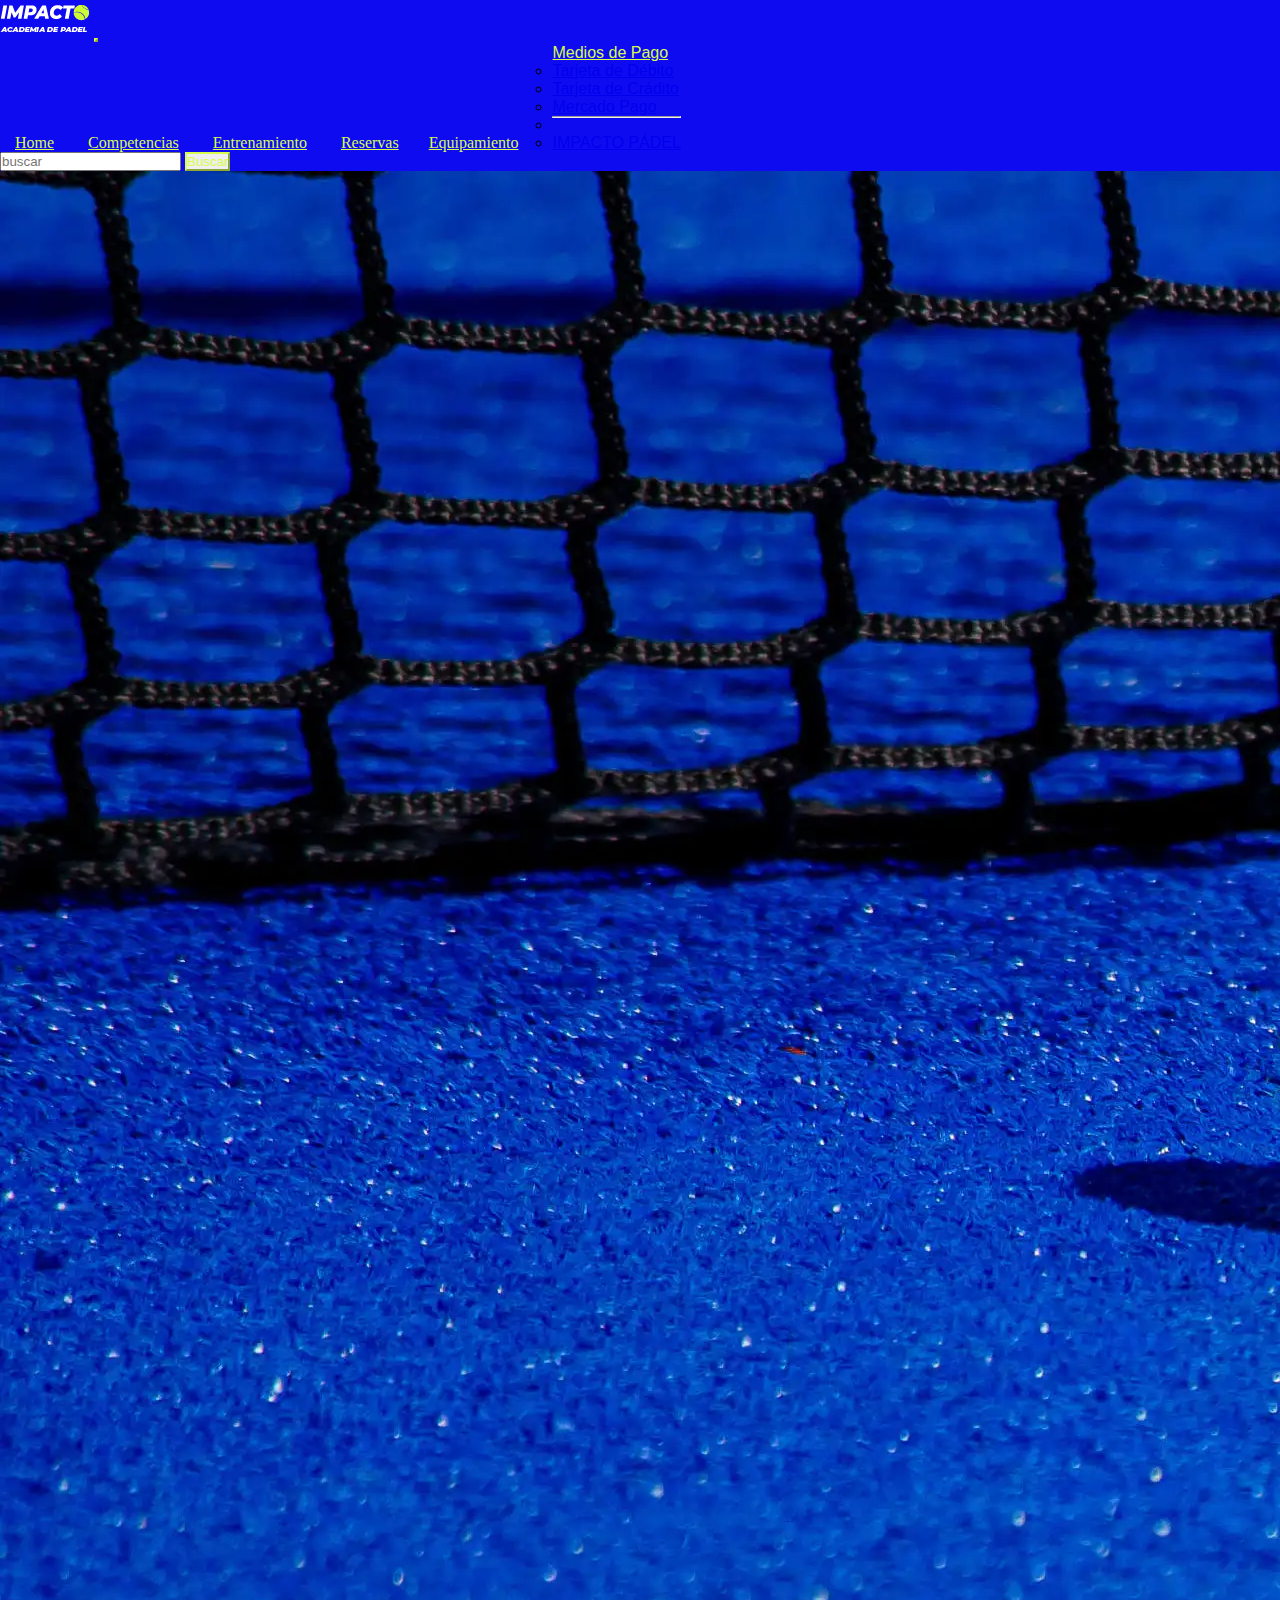
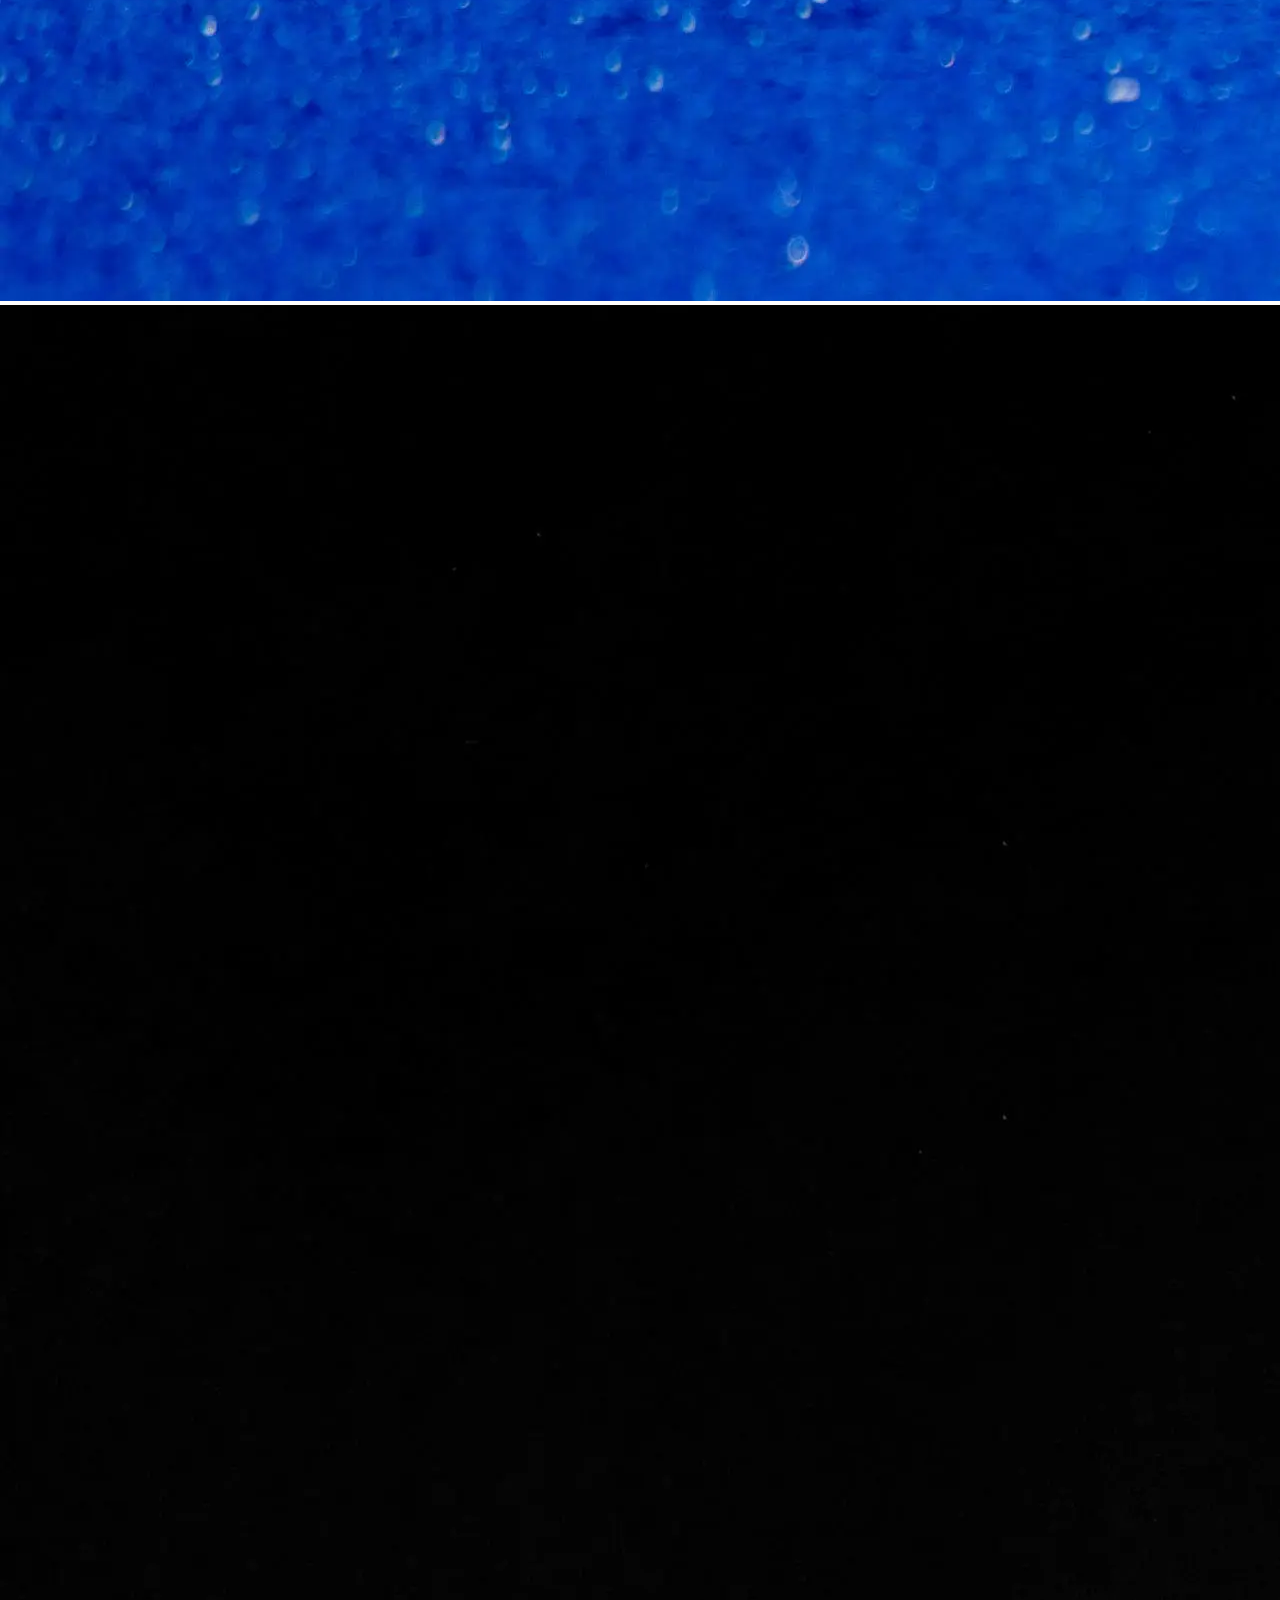
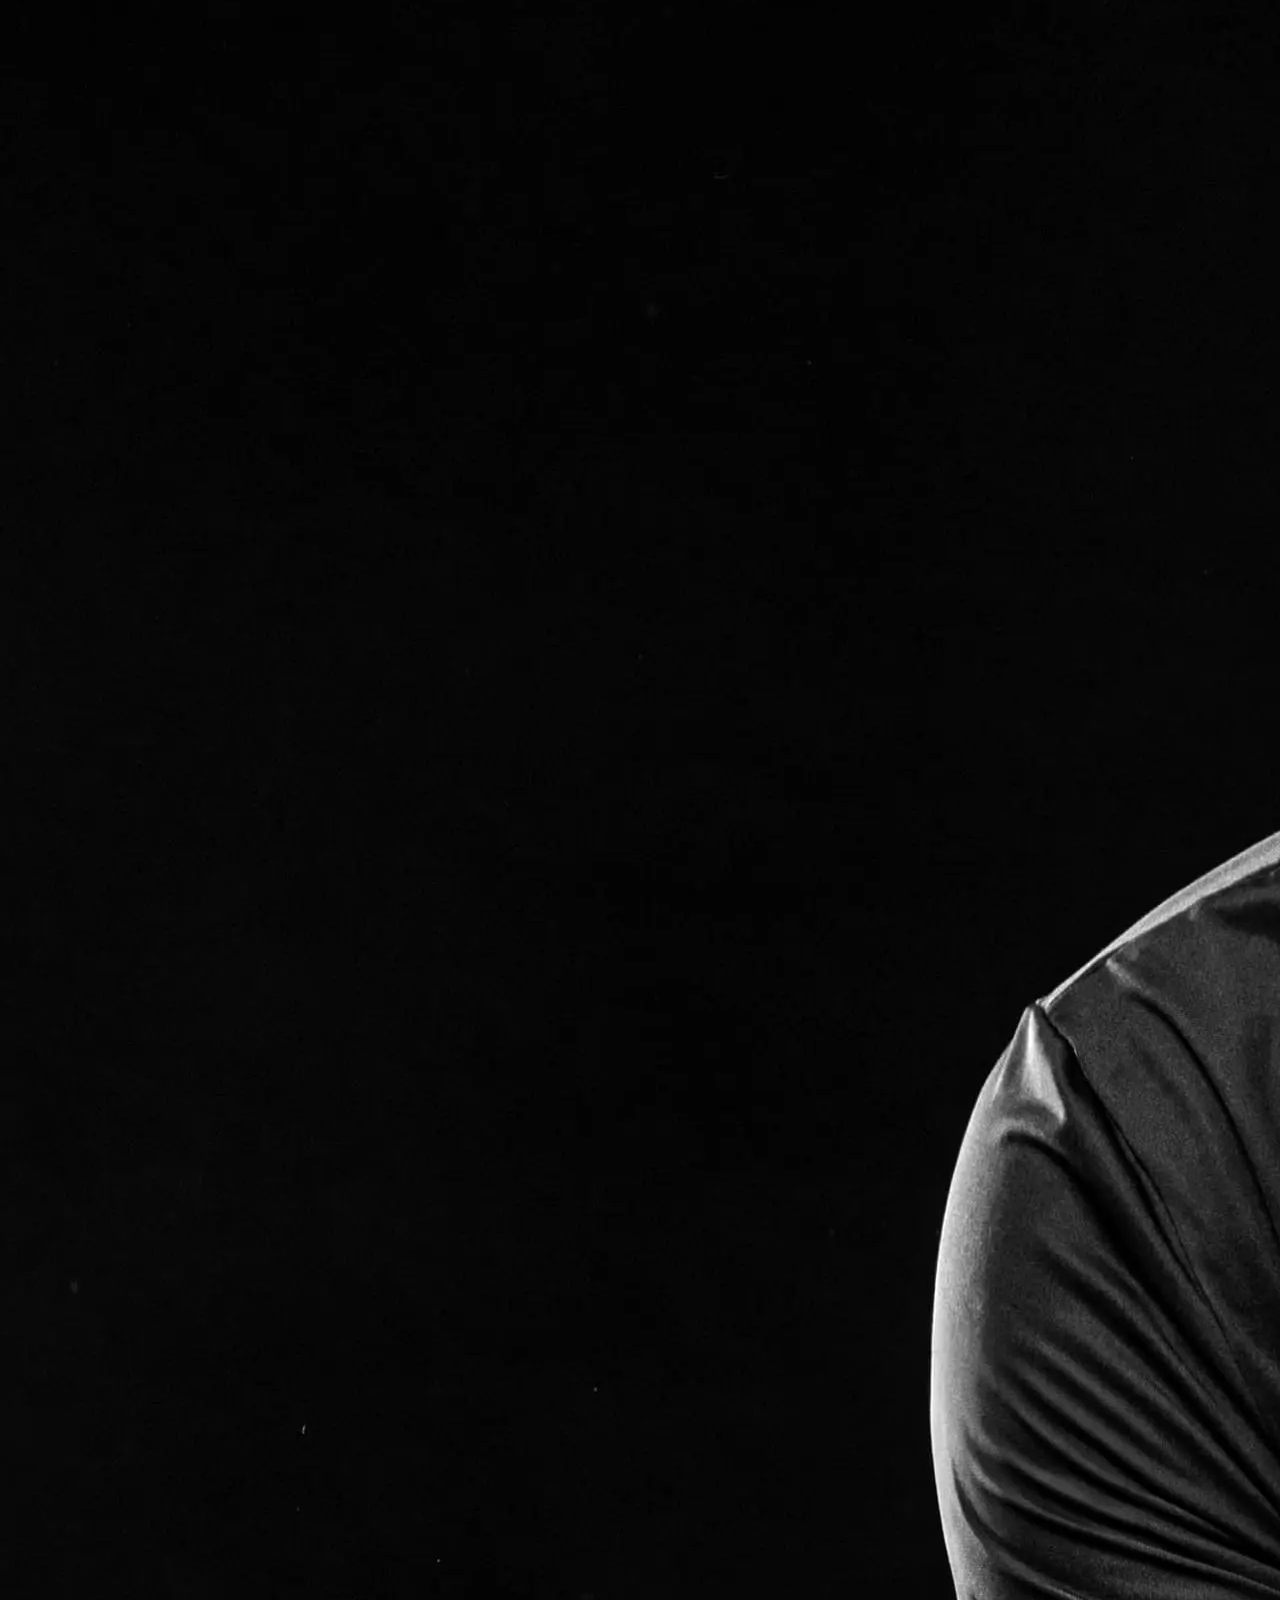
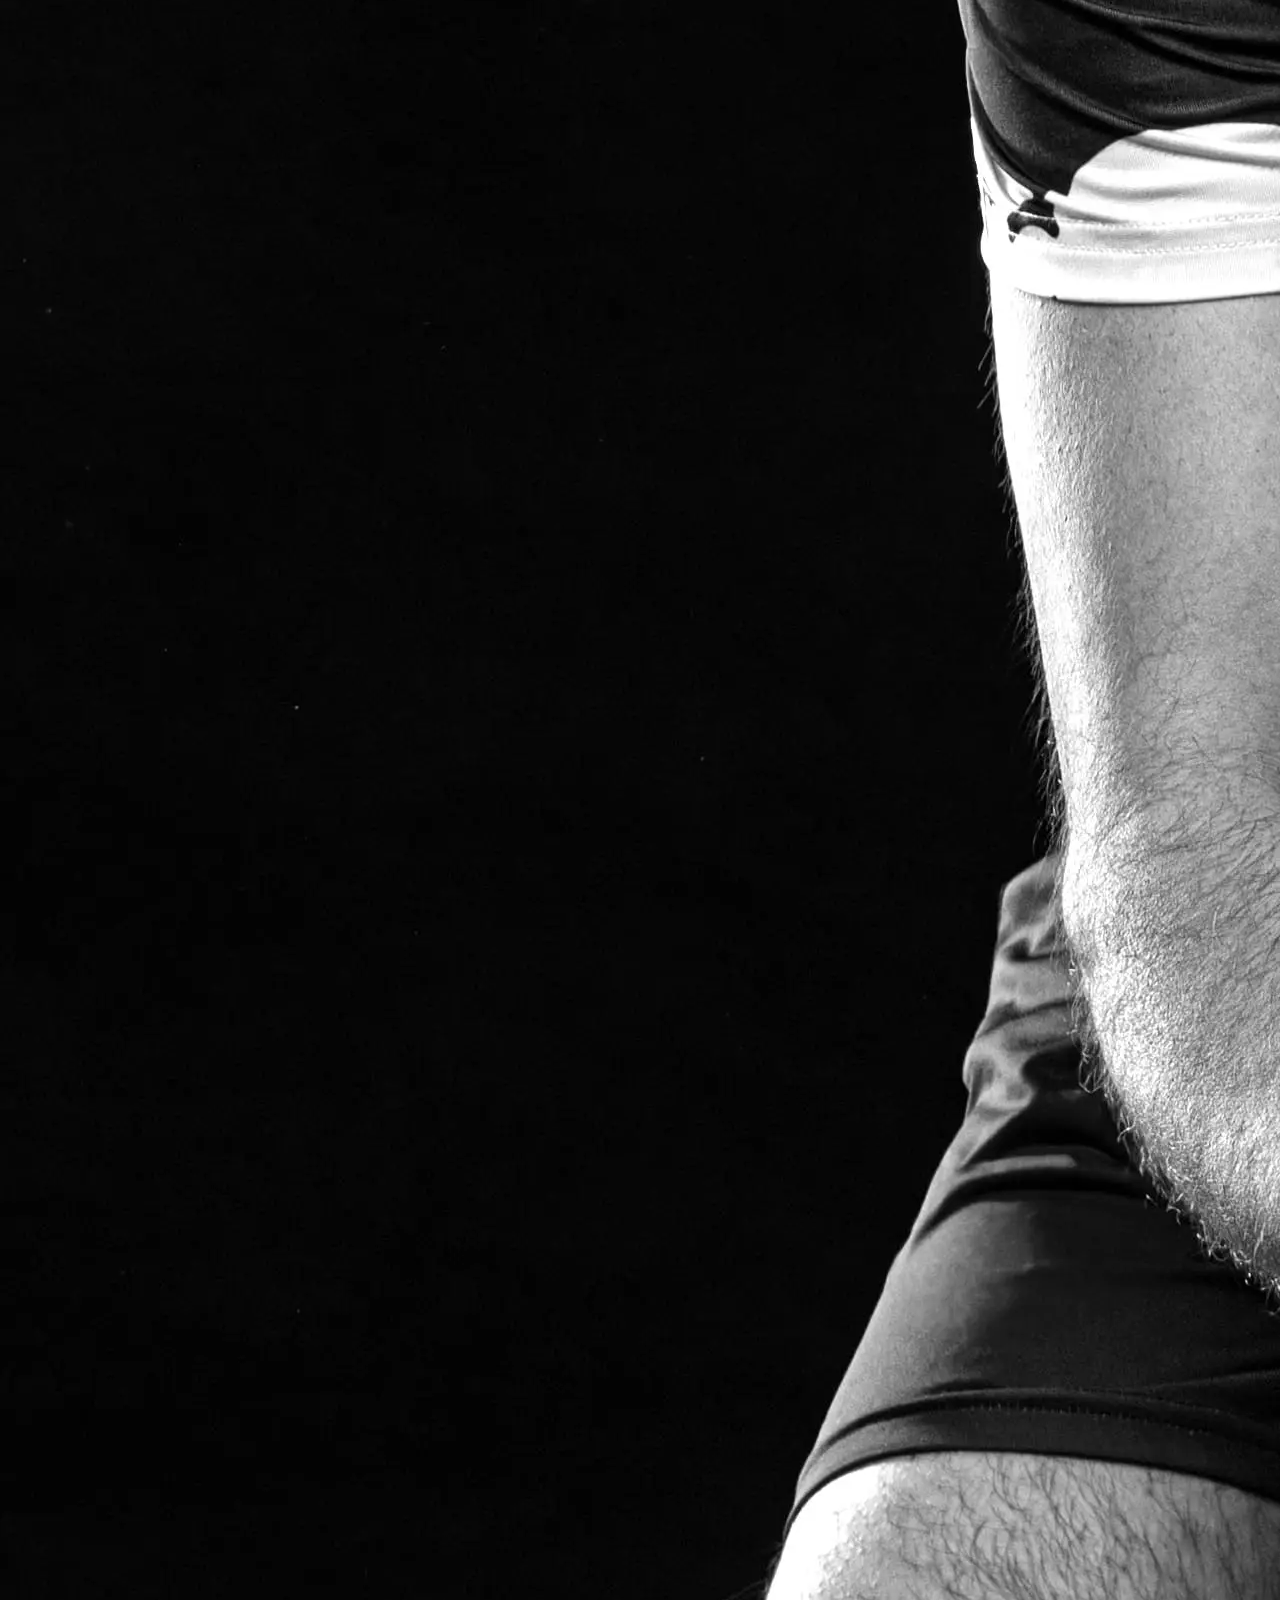
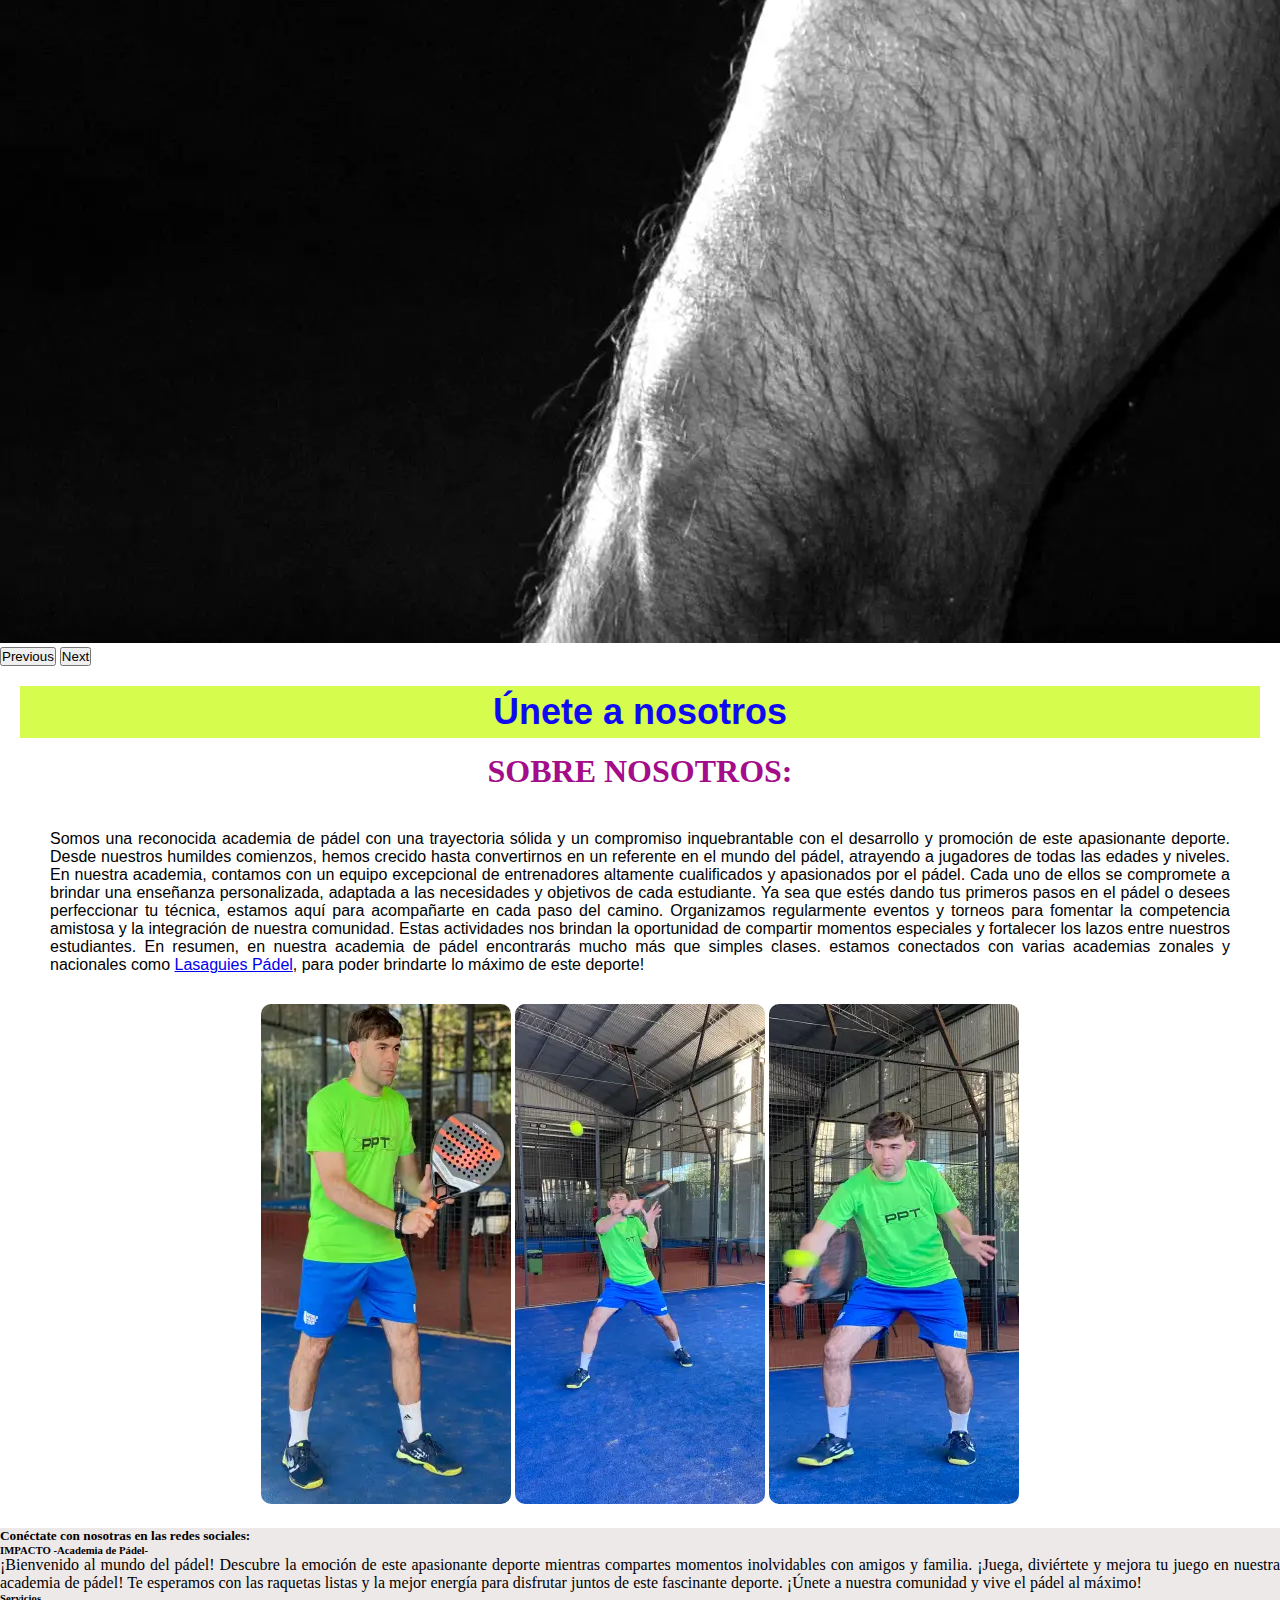
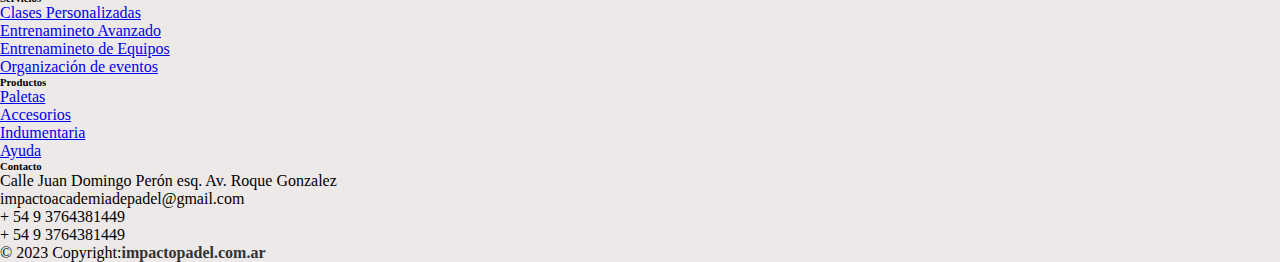
==== commit c094564a: "revisión de código" ====
--- a/index.html
+++ b/index.html
@@ -1,97 +1,64 @@
 <!DOCTYPE html>
 <html lang="es">
-
 <head>
-  <meta charset="UTF-8">
-  <meta name="viewport" content="width=, initial-scale=1.0">
-  <meta name="description" content="Somos una reconocida academia de pádel con una trayectoria sólida y un compromiso inquebrantable
-  con el desarrollo y promoción de este apasionante deporte.Descubre una experiencia única en el mundo del pádel en Impacto Padel. 
-  Sumérgete en nuestra amplia gama de productos y servicios diseñados para jugadores de todos los niveles. 
-  Encuentra las mejores palas, accesorios y equipamiento para llevar tu juego al siguiente nivel.">
-  <meta name="keywords" content="Pádel Academia Entrenamiento Jugadores Clases Técnica Competencias Desarrollo Instructores Instalaciones Aprendizaje
-  Mejora Torneos Comunidad Estrategia Equipamiento Tácticas Condición física Cursos Niveles">
-  <title> Home - Impacto Padel</title>
-  <link href="https://cdn.jsdelivr.net/npm/bootstrap@5.3.0/dist/css/bootstrap.min.css" rel="stylesheet"
+    <meta charset="UTF-8">
+    <meta name="viewport" content="width=, initial-scale=1.0">
+    <meta name="description" content="Somos una reconocida academia de pádel con una trayectoria sólida y un compromiso inquebrantable
+    con el desarrollo y promoción de este apasionante deporte.Descubre una experiencia única en el mundo del pádel en Impacto Padel. 
+    Sumérgete en nuestra amplia gama de productos y servicios diseñados para jugadores de todos los niveles. 
+    Encuentra las mejores palas, accesorios y equipamiento para llevar tu juego al siguiente nivel.">
+    <meta name="keywords" content="Pádel Academia Entrenamiento Jugadores Clases Técnica Competencias Desarrollo Instructores Instalaciones Aprendizaje
+    Mejora Torneos Comunidad Estrategia Equipamiento Tácticas Condición física Cursos Niveles">
+    <title> Home - Impacto Padel</title>
+    <link href="https://cdn.jsdelivr.net/npm/bootstrap@5.3.0/dist/css/bootstrap.min.css" rel="stylesheet"
     integrity="sha384-9ndCyUaIbzAi2FUVXJi0CjmCapSmO7SnpJef0486qhLnuZ2cdeRhO02iuK6FUUVM" crossorigin="anonymous">
-  <link rel="stylesheet" href="https://cdnjs.cloudflare.com/ajax/libs/font-awesome/6.4.0/css/all.min.css"
+    <link rel="stylesheet" href="https://cdnjs.cloudflare.com/ajax/libs/font-awesome/6.4.0/css/all.min.css"
     integrity="sha512-iecdLmaskl7CVkqkXNQ/ZH/XLlvWZOJyj7Yy7tcenmpD1ypASozpmT/E0iPtmFIB46ZmdtAc9eNBvH0H/ZpiBw=="
     crossorigin="anonymous" referrerpolicy="no-referrer" />
-  <link rel="stylesheet" href="css/estilos.css">
-  <link rel="stylesheet" href="https://cdnjs.cloudflare.com/ajax/libs/animate.css/4.1.1/animate.min.css" />
-  <link rel="shortcut icon" href="imagenes/favicom.png" type="logo">
+    <link rel="stylesheet" href="css/estilos.css">
+    <link rel="stylesheet" href="https://cdnjs.cloudflare.com/ajax/libs/animate.css/4.1.1/animate.min.css" />
+    <link rel="shortcut icon" href="imagenes/favicom.png" type="logo">
+    <link rel="stylesheet" href="chrome-extension://liecbddmkiiihnedobmlmillhodjkdmb/fonts/CircularXXWeb-Book.woff2">
 </head>
-
 <body>
-  <header>
-    <nav class="navbar navbar-expand-lg colorNavbar">
-      <div class="container-fluid">
-         <a class="navbar-brand" href="index.html"><img src="imagenes/logo-header_Mesa de trabajo 1.webp" alt="logo"
-            class="animate__animated animate__backInDown"></a>
-        <button class="navbar-toggler" type="button" data-bs-toggle="collapse" data-bs-target="#navbarSupportedContent"
-          aria-controls="navbarSupportedContent" aria-expanded="false" aria-label="Toggle navigation">
-          <div class="navbar-toggler-icon"></div>
-        </button>
-        <div class="collapse navbar-collapse" id="navbarSupportedContent">
-          <ul class="navbar-nav me-auto mb-2 mb-lg-0">
-            <li class="nav-item">
-              <a class="nav-link active" aria-current="page" href="index.html">Home</a>
-            </li>
-            <li class="nav-item">
-              <a class="nav-link" href="html/competencias.html">Competencias</a>
-            </li>
-            <li class="nav-item">
-              <a class="nav-link" href="html/entrenamiento.html">Entrenamiento</a>
-            </li>
-            <li class="nav-item">
-              <a class="nav-link" href="html/reservas.html">Reservas</a>
-            </li>
-            <li class="nav-item">
-              <a class="nav-link" href="html/equipamiento.html">Equipamiento</a>
-            </li>
-            <li class="nav-item dropdown">
-              <a class="nav-link dropdown-toggle" href="#" role="button" data-bs-toggle="dropdown"
-                aria-expanded="false">
-                Medios de Pago
-              </a>
-              <ul class="dropdown-menu">
-                <li><a class="dropdown-item" href="#">Tarjeta de Débito</a></li>
-                <li><a class="dropdown-item" href="#">Tarjeta de Crádito</a></li>
-                <li><a class="dropdown-item" href="#">Mercado Pago</a></li>
-                <li>
-                  <hr class="dropdown-divider">
-                </li>
-                <li><a class="dropdown-item" href="#">IMPACTO PÁDEL</a></li>
-              </ul>
-            </li>
-          </ul>
-          <form class="d-flex" role="search">
-            <input class="form-control me-2" type="search" placeholder="buscar" aria-label="Search">
-            <button class="btn btn-outline-success" type="submit">Buscar</button>
-          </form>
-        </div>
-      </div>
-    </nav>
-  </header>
-  <main>
-        <div id="carouselExample" class="carousel slide">
-      <div class="carousel-inner imagenCarousel ">
-        <div class="carousel-item active">
-          <img src="imagenes/carrusel-1a.webp" class="d-block w-100" alt="...">
-        </div>
-        <div class="carousel-item">
-          <img src="imagenes/carrusel-3a.webp" class="d-block w-100" alt="...">
-        </div>
+<header>
+      <nav class="navbar navbar-expand-lg colorNavbar"><div class="container-fluid">
+      <a class="navbar-brand" href="index.html"><img src="imagenes/logo-header_Mesa de trabajo 1.webp" alt="logo"
+      class="animate__animated animate__backInDown"></a>
+      <button class="navbar-toggler" type="button" data-bs-toggle="collapse" data-bs-target="#navbarSupportedContent"
+      aria-controls="navbarSupportedContent" aria-expanded="false" aria-label="Toggle navigation">
+      <div class="navbar-toggler-icon"></div></button>
+      <div class="collapse navbar-collapse" id="navbarSupportedContent">
+      <ul class="navbar-nav me-auto mb-2 mb-lg-0">
+        <li class="nav-item"><a class="nav-link active" aria-current="page" href="index.html">Home</a></li>
+        <li class="nav-item"><a class="nav-link" href="html/competencias.html">Competencias</a></li>
+        <li class="nav-item"><a class="nav-link" href="html/entrenamiento.html">Entrenamiento</a></li>
+        <li class="nav-item"><a class="nav-link" href="html/reservas.html">Reservas</a></li><li class="nav-item">
+      <a class="nav-link" href="html/equipamiento.html">Equipamiento</a></li>
+        <li class="nav-item dropdown">
+      <a class="nav-link dropdown-toggle" href="#" role="button" data-bs-toggle="dropdown"aria-expanded="false">Medios de Pago</a>
+      <ul class="dropdown-menu">
+        <li><a class="dropdown-item" href="#">Tarjeta de Débito</a></li>
+        <li><a class="dropdown-item" href="#">Tarjeta de Crádito</a></li>
+        <li><a class="dropdown-item" href="#">Mercado Pago</a></li>
+        <li><hr class="dropdown-divider"></li>
+        <li><a class="dropdown-item" href="#">IMPACTO PÁDEL</a></li></ul></li></ul>
+      <form class="d-flex" role="search">
+      <input class="form-control me-2" type="search" placeholder="buscar" aria-label="Search">
+      <button class="btn btn-outline-success" type="submit">Buscar</button>
+      </form></div></div></nav>
+</header>
+<main>
+      <div id="carouselExample" class="carousel slide"><div class="carousel-inner imagenCarousel ">
+      <div class="carousel-item active">
+      <img src="imagenes/carrusel-1a.webp" class="d-block w-100" alt="jugadores con paleta"></div>
+      <div class="carousel-item"><img src="imagenes/carrusel-3a.webp" class="d-block w-100" alt="pelotitas en el césped sintético"></div>
       <button class="carousel-control-prev" type="button" data-bs-target="#carouselExample" data-bs-slide="prev">
-        <span class="carousel-control-prev-icon" aria-hidden="true"></span>
-        <span class="visually-hidden">Previous</span>
-      </button>
+      <span class="carousel-control-prev-icon" aria-hidden="true"></span><span class="visually-hidden">Previous</span></button>
       <button class="carousel-control-next" type="button" data-bs-target="#carouselExample" data-bs-slide="next">
-        <span class="carousel-control-next-icon" aria-hidden="true"></span>
-        <span class="visually-hidden">Next</span>
-      </button>
-    </div>
-    <section class="seccionDos">
-      <p class="line"><a class="uneteA" href="https://api.whatsapp.com/send?phone= 3764381449">Únete a nosotros</a></p>
+      <span class="carousel-control-next-icon" aria-hidden="true"></span><span class="visually-hidden">Next</span></button></div>
+      <section class="seccionDos">
+      <p class="line"><a class="uneteA" href="https://api.whatsapp.com/send?phone= 3764381449" target="_blank">Únete a nosotros</a></p>
       <h1 class="sobreNosotros animate__animated animate__backInUp">SOBRE NOSOTROS:</h1>
       <p class="texto">Somos una reconocida academia de pádel con una trayectoria sólida y un compromiso inquebrantable
         con el desarrollo y promoción de este apasionante deporte. Desde nuestros humildes comienzos, hemos crecido
@@ -108,104 +75,53 @@
 
         En resumen, en nuestra academia de pádel encontrarás mucho más que simples clases. estamos conectados con varias
         academias zonales y nacionales como <a href="https://www.lasaiguespadel.com/">Lasaguies Pádel</a>, para
-        poder brindarte lo máximo de este deporte!
-      </p>
+        poder brindarte lo máximo de este deporte!</p>
       <div class="imagenes">
         <img src="imagenes/m-1_Mesa de trabajo 1.webp" alt="Imagen1" class="animate__animated animate__backInUp">
         <img src="imagenes/m-2_Mesa de trabajo 1.webp" alt="Imagen2" class="animate__animated animate__backInUp">
-        <img src="imagenes/m-3_Mesa de trabajo 1.webp" alt="Imagen3" class="animate__animated animate__backInUp">
-       </div>
-    </section>
-   
-  
-    </main>
-  <footer class="text-center text-lg-start text-muted footerGeneral">
-    <section class="d-flex justify-content-center justify-content-lg-between p-4 border-bottom">
-      <div class=" me-5 d-none d-lg-block">
-        <h5>Conéctate con nosotras en las redes sociales:</h5>
-      </div>
-      <div class="iconosRedes">
-        <a href="https://www.facebook.com/TuPaginaDeFacebook" class="me-4 link-secondary">
-           <i class="fab fa-facebook-f"></i> 
-        </a>
-        <a href="https://twitter.com/TuUsuarioDeTwitter" class="me-4 link-secondary">
-            <i class="fab fa-twitter"></i>
-        </a>
-        <a href="https://plus.google.com/TuPerfilDeGoogle" class="me-4 link-secondary">
-            <i class="fab fa-google"></i>
-        </a>
-        <a href="https://www.instagram.com/TuUsuarioDeInstagram/" class="me-4 link-secondary">
-            <i class="fab fa-instagram"></i>
-        </a>
-        <a href="https://www.linkedin.com/in/TuPerfilDeLinkedIn/" class="me-4 link-secondary">
-            <i class="fab fa-linkedin"></i>
-        </a>
-    </div>
-    </section>
-
-    <div class="container text-center text-md-start mt-5">
-      <div class="row mt-3">
+        <img src="imagenes/m-3_Mesa de trabajo 1.webp" alt="Imagen3" class="animate__animated animate__backInUp"></div>
+      </section>
+</main>
+<footer class="text-center text-lg-start text-muted footerGeneral">
+        <section class="d-flex justify-content-center justify-content-lg-between p-4 border-bottom">
+        <div class=" me-5 d-none d-lg-block"><h5>Conéctate con nosotras en las redes sociales:</h5></div>
+        <div class="iconosRedes">
+        <a href="https://www.facebook.com/TuPaginaDeFacebook" class="me-4 link-secondary"><i class="fab fa-facebook-f"></i></a>
+        <a href="https://twitter.com/TuUsuarioDeTwitter" class="me-4 link-secondary"><i class="fab fa-twitter"></i></a>
+        <a href="https://plus.google.com/TuPerfilDeGoogle" class="me-4 link-secondary"><i class="fab fa-google"></i></a>
+        <a href="https://www.instagram.com/TuUsuarioDeInstagram/" class="me-4 link-secondary"><i class="fab fa-instagram"></i></a>
+        <a href="https://www.linkedin.com/in/TuPerfilDeLinkedIn/" class="me-4 link-secondary"><i class="fab fa-linkedin"></i></a></div></section>
+        <div class="container text-center text-md-start mt-5">
+        <div class="row mt-3">
         <div class="col-md-3 col-lg-4 col-xl-3 mx-auto mb-4">
-          <h6 class="text-uppercase fw-bold mb-4">
-            <i class="fas fa-gem me-3 text-secondary"></i>IMPACTO -Academia de Pádel-
-          </h6>
-          <p class="descripcionFooter">
-            ¡Bienvenido al mundo del pádel! Descubre la emoción de este apasionante deporte mientras compartes
-            momentos inolvidables con amigos y familia. ¡Juega, diviértete y mejora tu juego en nuestra academia de
-            pádel! Te esperamos con las raquetas listas y la mejor energía para disfrutar juntos de este fascinante
-            deporte. ¡Únete a nuestra comunidad y vive el pádel al máximo!
-          </p>
-        </div>
+        <h6 class="text-uppercase fw-bold mb-4">
+        <i class="fas fa-gem me-3 text-secondary"></i>IMPACTO -Academia de Pádel-
+        </h6><p class="descripcionFooter">
+          ¡Bienvenido al mundo del pádel! Descubre la emoción de este apasionante deporte mientras compartes
+          momentos inolvidables con amigos y familia. ¡Juega, diviértete y mejora tu juego en nuestra academia de
+          pádel! Te esperamos con las raquetas listas y la mejor energía para disfrutar juntos de este fascinante
+          deporte. ¡Únete a nuestra comunidad y vive el pádel al máximo!</p></div>
         <div class="col-md-2 col-lg-2 col-xl-2 mx-auto mb-4">
-          <h6 class="text-uppercase fw-bold mb-4">
-            Servicios
-          </h6>
-          <p>
-            <a href="#!" class="text-reset">Clases Personalizadas</a>
-          </p>
-          <p>
-            <a href="#!" class="text-reset">Entrenamineto Avanzado</a>
-          </p>
-          <p>
-            <a href="#!" class="text-reset">Entrenamineto de Equipos</a>
-          </p>
-          <p>
-            <a href="#!" class="text-reset">Organización de eventos</a>
-          </p>
-        </div>
-        <div class="col-md-3 col-lg-2 col-xl-2 mx-auto mb-4">
-          <h6 class="text-uppercase fw-bold mb-4">
-            Productos
-          </h6>
-          <p>
-            <a href="#!" class="text-reset">Paletas</a>
-          </p>
-          <p>
-            <a href="#!" class="text-reset">Accesorios</a>
-          </p>
-          <p>
-            <a href="#!" class="text-reset">Indumentaria</a>
-          </p>
-          <p>
-            <a href="#!" class="text-reset">Ayuda</a>
-          </p>
-        </div>
+        <h6 class="text-uppercase fw-bold mb-4">Servicios</h6><p>
+        <a href="#!" class="text-reset">Clases Personalizadas</a></p>
+        <p><a href="#!" class="text-reset">Entrenamineto Avanzado</a></p>
+        <p><a href="#!" class="text-reset">Entrenamineto de Equipos</a></p>
+        <p><a href="#!" class="text-reset">Organización de eventos</a></p>
+        </div><div class="col-md-3 col-lg-2 col-xl-2 mx-auto mb-4">
+        <h6 class="text-uppercase fw-bold mb-4">Productos</h6>
+        <p><a href="#!" class="text-reset">Paletas</a></p><p>
+        <a href="#!" class="text-reset">Accesorios</a></p>
+        <p><a href="#!" class="text-reset">Indumentaria</a></p>
+        <p><a href="#!" class="text-reset">Ayuda</a></p></div>
         <div class="col-md-4 col-lg-3 col-xl-3 mx-auto mb-md-0 mb-4">
-          <h6 class="text-uppercase fw-bold mb-4">Contacto</h6>
-          <p><i class="fas fa-home me-3 text-secondary"></i> Calle Juan Domingo Perón esq. Av. Roque Gonzalez </p>
-          <p><i class="fas fa-envelope me-3 text-secondary"></i> impactoacademiadepadel@gmail.com</p>
-          <p><i class="fas fa-phone me-3 text-secondary"></i> + 54 9 3764381449</p>
-          <p><i class="fas fa-print me-3 text-secondary"></i> + 54 9 3764381449</p>
-        </div>
-      </div>
-    </div>
-    <div class="text-center p-4"> © 2023 Copyright:<a class="linkWeb" href="https://impactopadel.netlify.app/">impactopadel.com.ar</a>
-    </div>
-    </footer>
-
-  <script src="https://cdn.jsdelivr.net/npm/bootstrap@5.3.0/dist/js/bootstrap.bundle.min.js"
-    integrity="sha384-geWF76RCwLtnZ8qwWowPQNguL3RmwHVBC9FhGdlKrxdiJJigb/j/68SIy3Te4Bkz"
-    crossorigin="anonymous"></script>
+        <h6 class="text-uppercase fw-bold mb-4">Contacto</h6>
+        <p><i class="fas fa-home me-3 text-secondary"></i> Calle Juan Domingo Perón esq. Av. Roque Gonzalez </p>
+        <p><i class="fas fa-envelope me-3 text-secondary"></i> impactoacademiadepadel@gmail.com</p>
+        <p><i class="fas fa-phone me-3 text-secondary"></i> + 54 9 3764381449</p>
+        <p><i class="fas fa-print me-3 text-secondary"></i> + 54 9 3764381449</p></div></div></div>
+        <div class="text-center p-4"> © 2023 Copyright:<a class="linkWeb" href="https://impactopadel.netlify.app/">impactopadel.com.ar</a></div>
+</footer>
+<script src="https://cdn.jsdelivr.net/npm/bootstrap@5.3.0/dist/js/bootstrap.bundle.min.js"
+    integrity="sha384-geWF76RCwLtnZ8qwWowPQNguL3RmwHVBC9FhGdlKrxdiJJigb/j/68SIy3Te4Bkz"crossorigin="anonymous"></script>
 </body>
-
 </html>--- a/css/estilos.css
+++ b/css/estilos.css
@@ -39,11 +39,9 @@
   padding: 5px;
   background-color: rgb(214, 252, 78);
 }
-
 main .line:hover {
   background-color: whitesmoke;
 }
-
 main .uneteA {
   color: rgb(15, 11, 241);
   text-decoration: none;
@@ -51,39 +49,32 @@
   font-family: "Segoe UI", Tahoma, Geneva, Verdana, sans-serif;
   font-size: 36px;
 }
-
 main .color {
   color: rgb(15, 11, 241);
 }
-
 main .custom-menu-width {
   width: 200px;
 }
-
 main .imagenCarousel {
   height: 100%;
   width: 100%;
   object-fit: cover;
 }
-
 main .sobreNosotros {
   color: rgb(163, 13, 137);
   margin: 5px;
   padding: 10px;
 }
-
 main .texto {
   text-align: justify;
   font-family: Arial, Helvetica, sans-serif;
   margin: 20px;
   padding: 10px;
 }
-
 main .seccionDos {
   text-align: center;
   padding: 20px;
 }
-
 main .imagenes img {
   max-width: 100%;
   height: auto;
@@ -243,15 +234,18 @@
 }
 
 main .btnCompetencias {
-  background-color: rgb(44, 223, 44);
-  color: #fff;
+  background-color: rgb(214, 252, 78);
+  color: rgb(15, 11, 241);
 }
 main .btnCompetencias:hover {
-  background-color: rgb(6, 248, 78);
-  color: #fff;
+  background-color: rgb(207, 229, 125);
+  color: black;
 }
 main .tituloCompetencias {
-  color: rgb(15, 11, 241);
+  color: rgb(163, 13, 137);
+}
+main .textoCompetencias {
+  font-family: "Trebuchet MS", "Lucida Sans Unicode", "Lucida Grande", "Lucida Sans", Arial, sans-serif;
 }
 
 .mainEquipamiento {
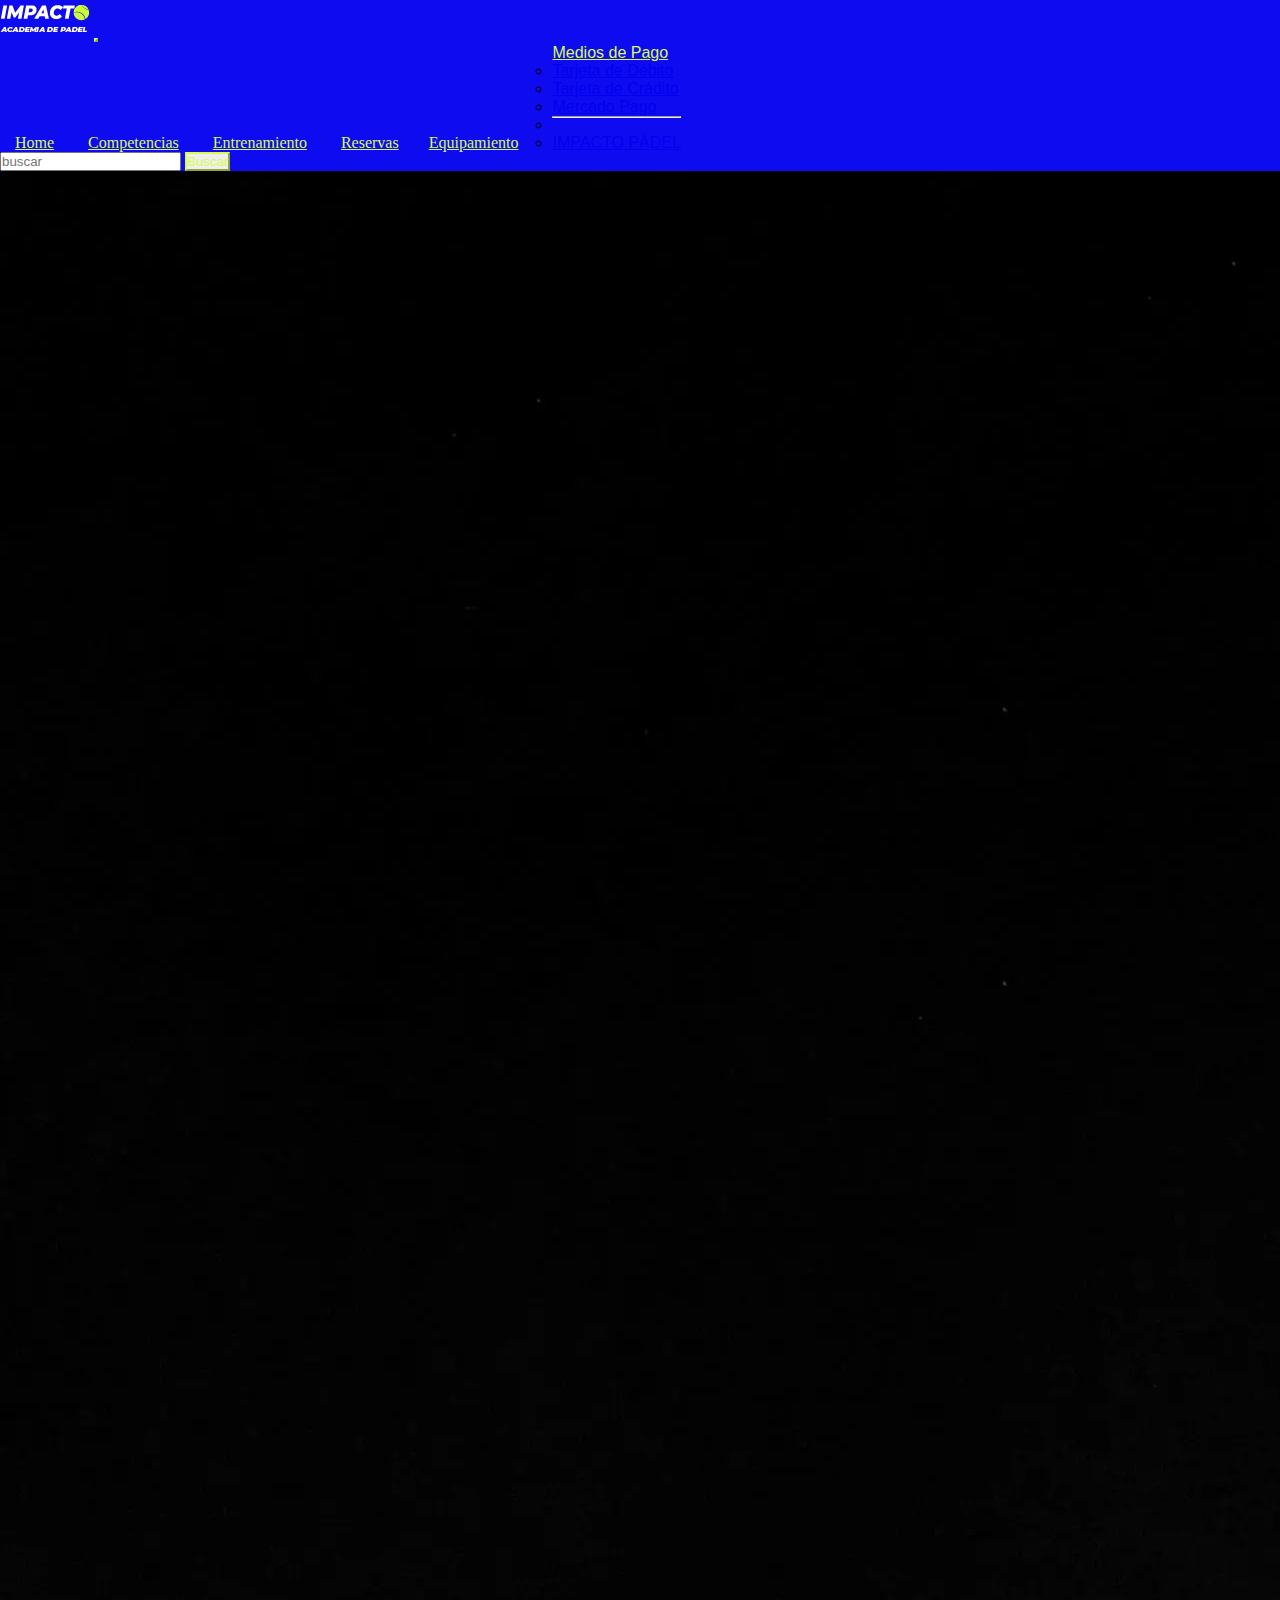
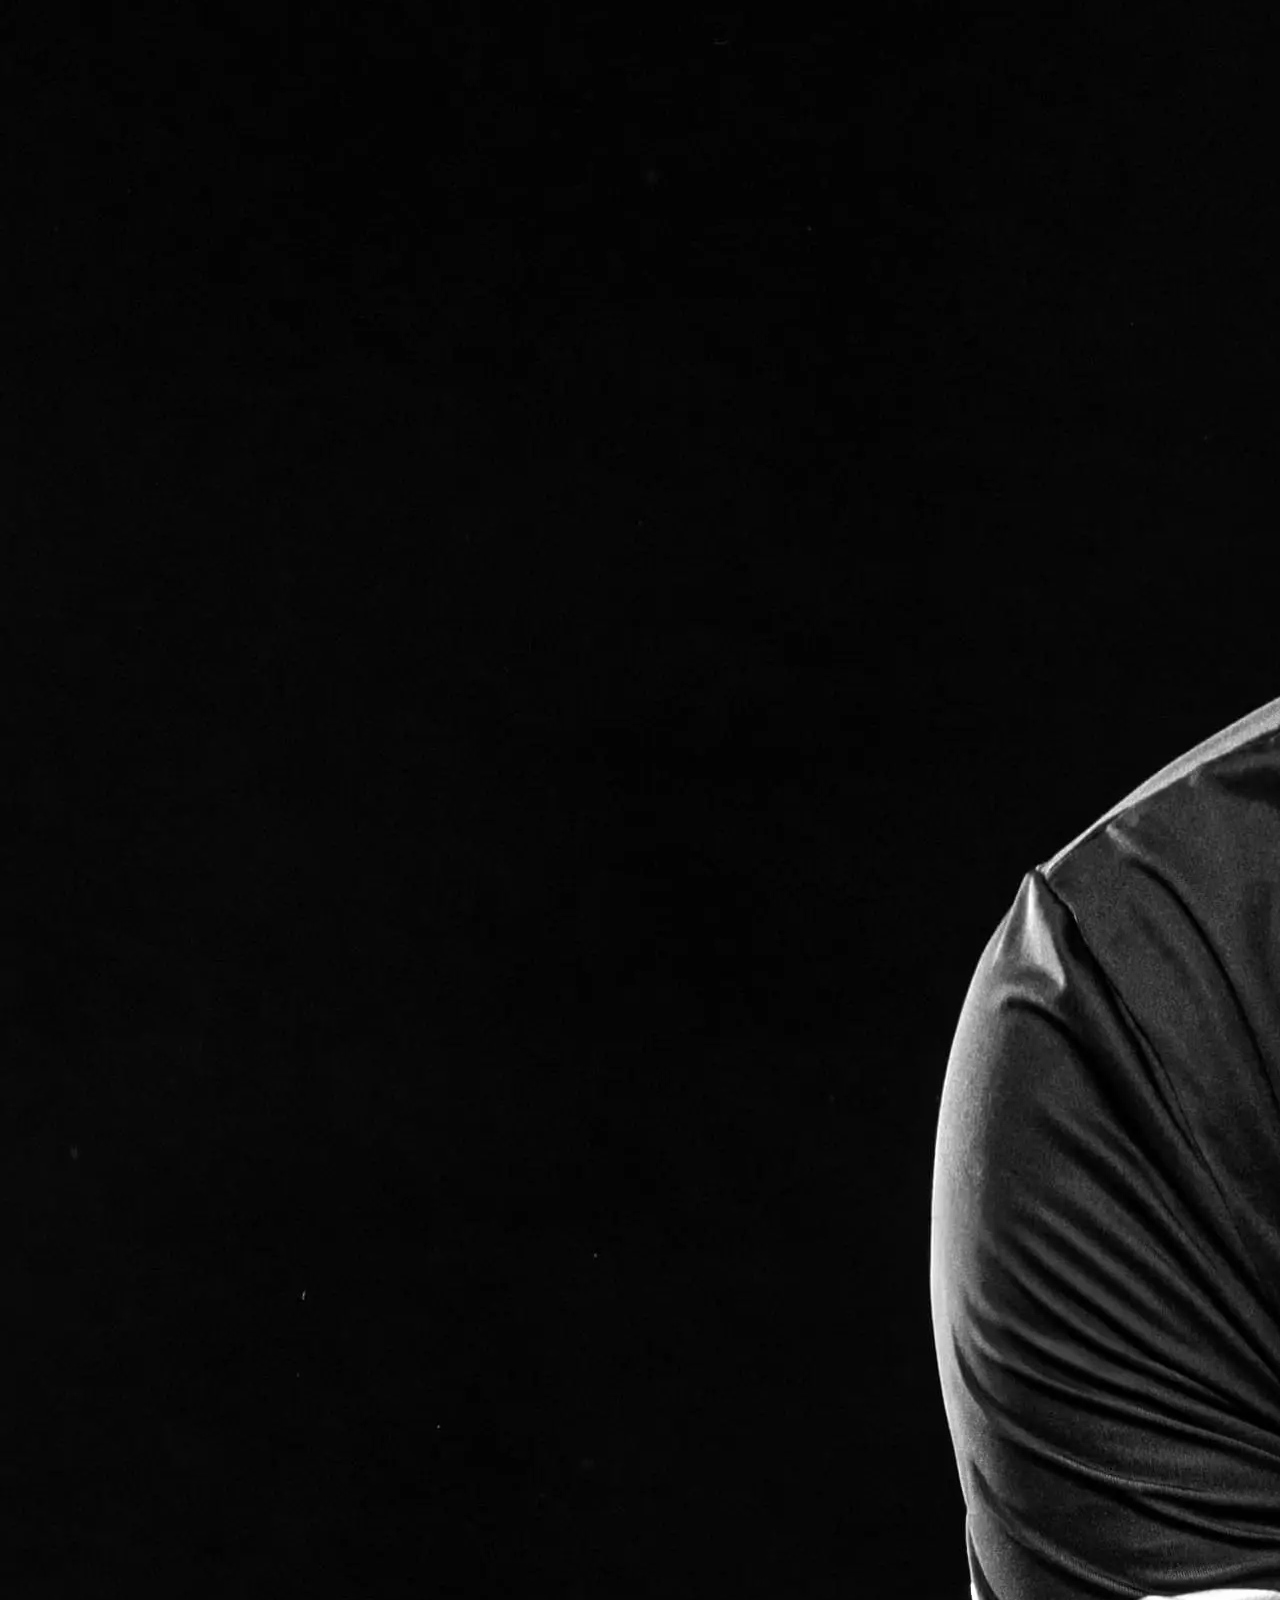
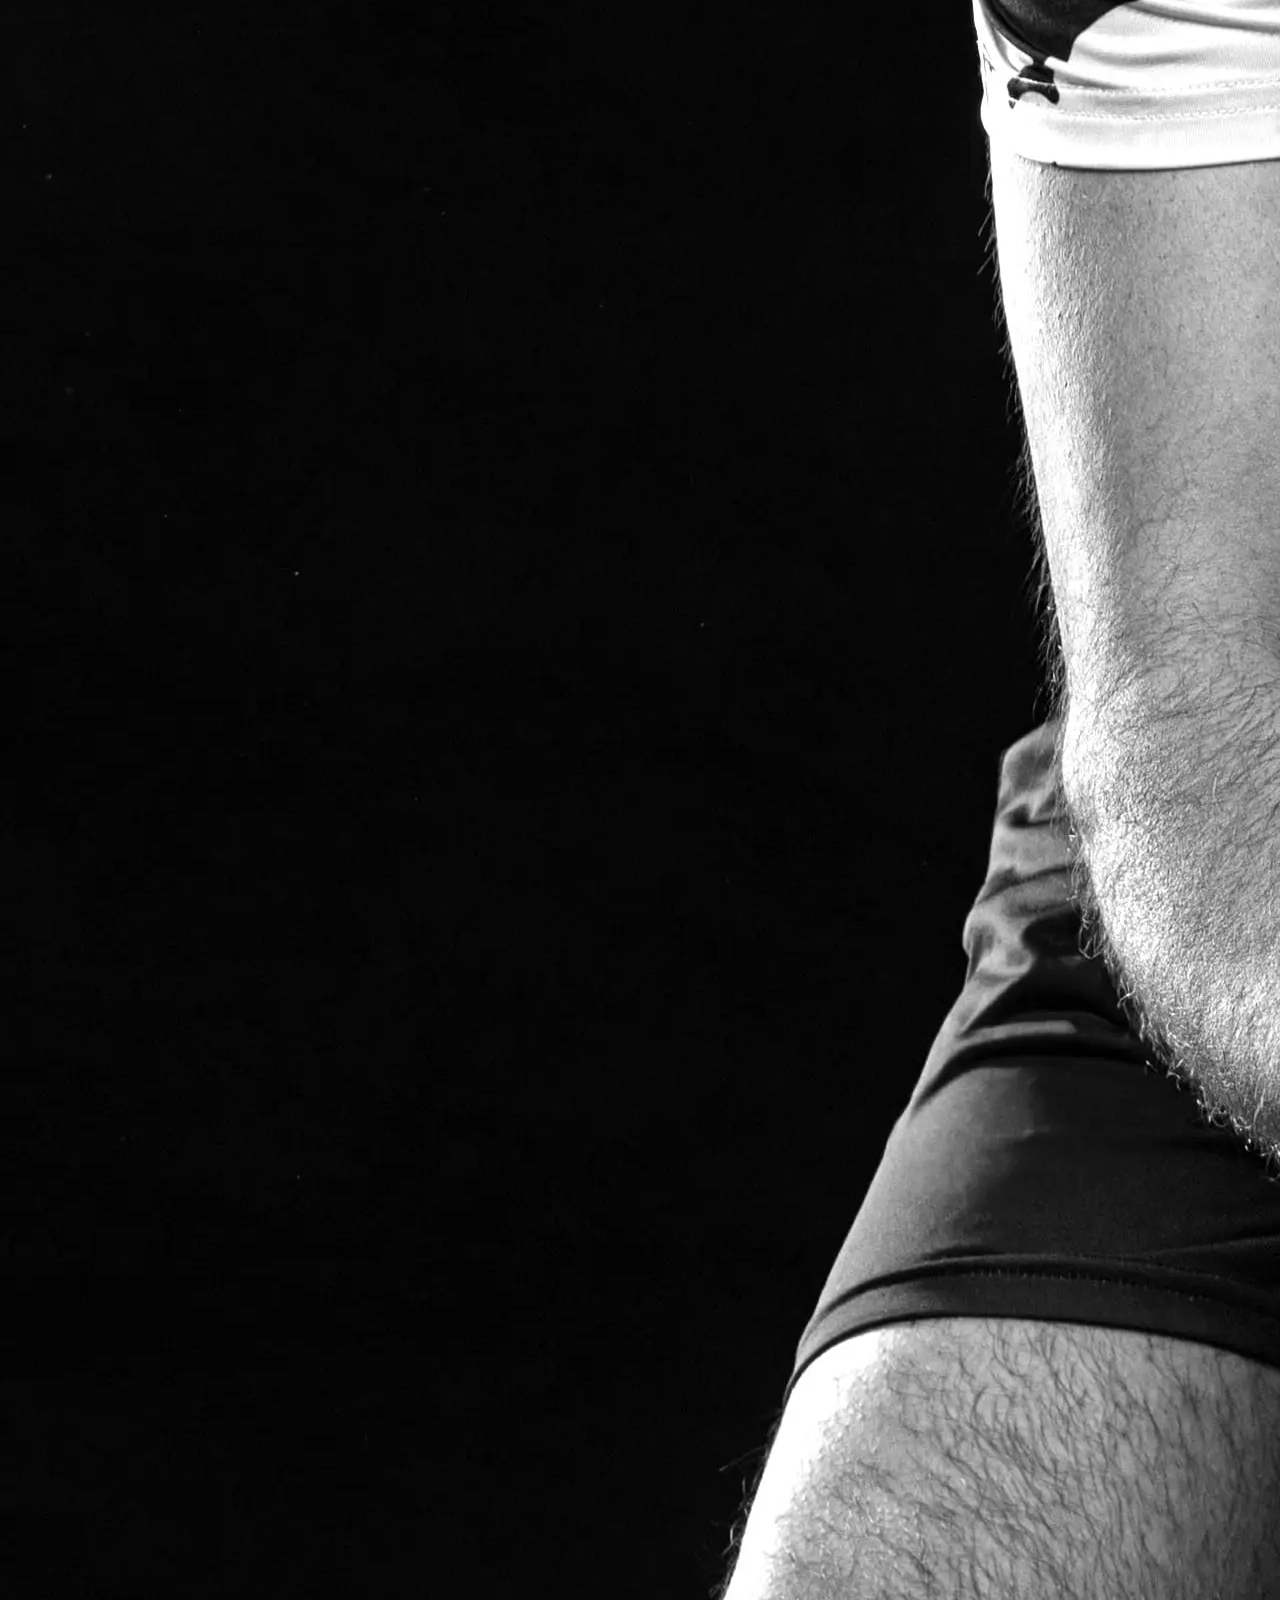
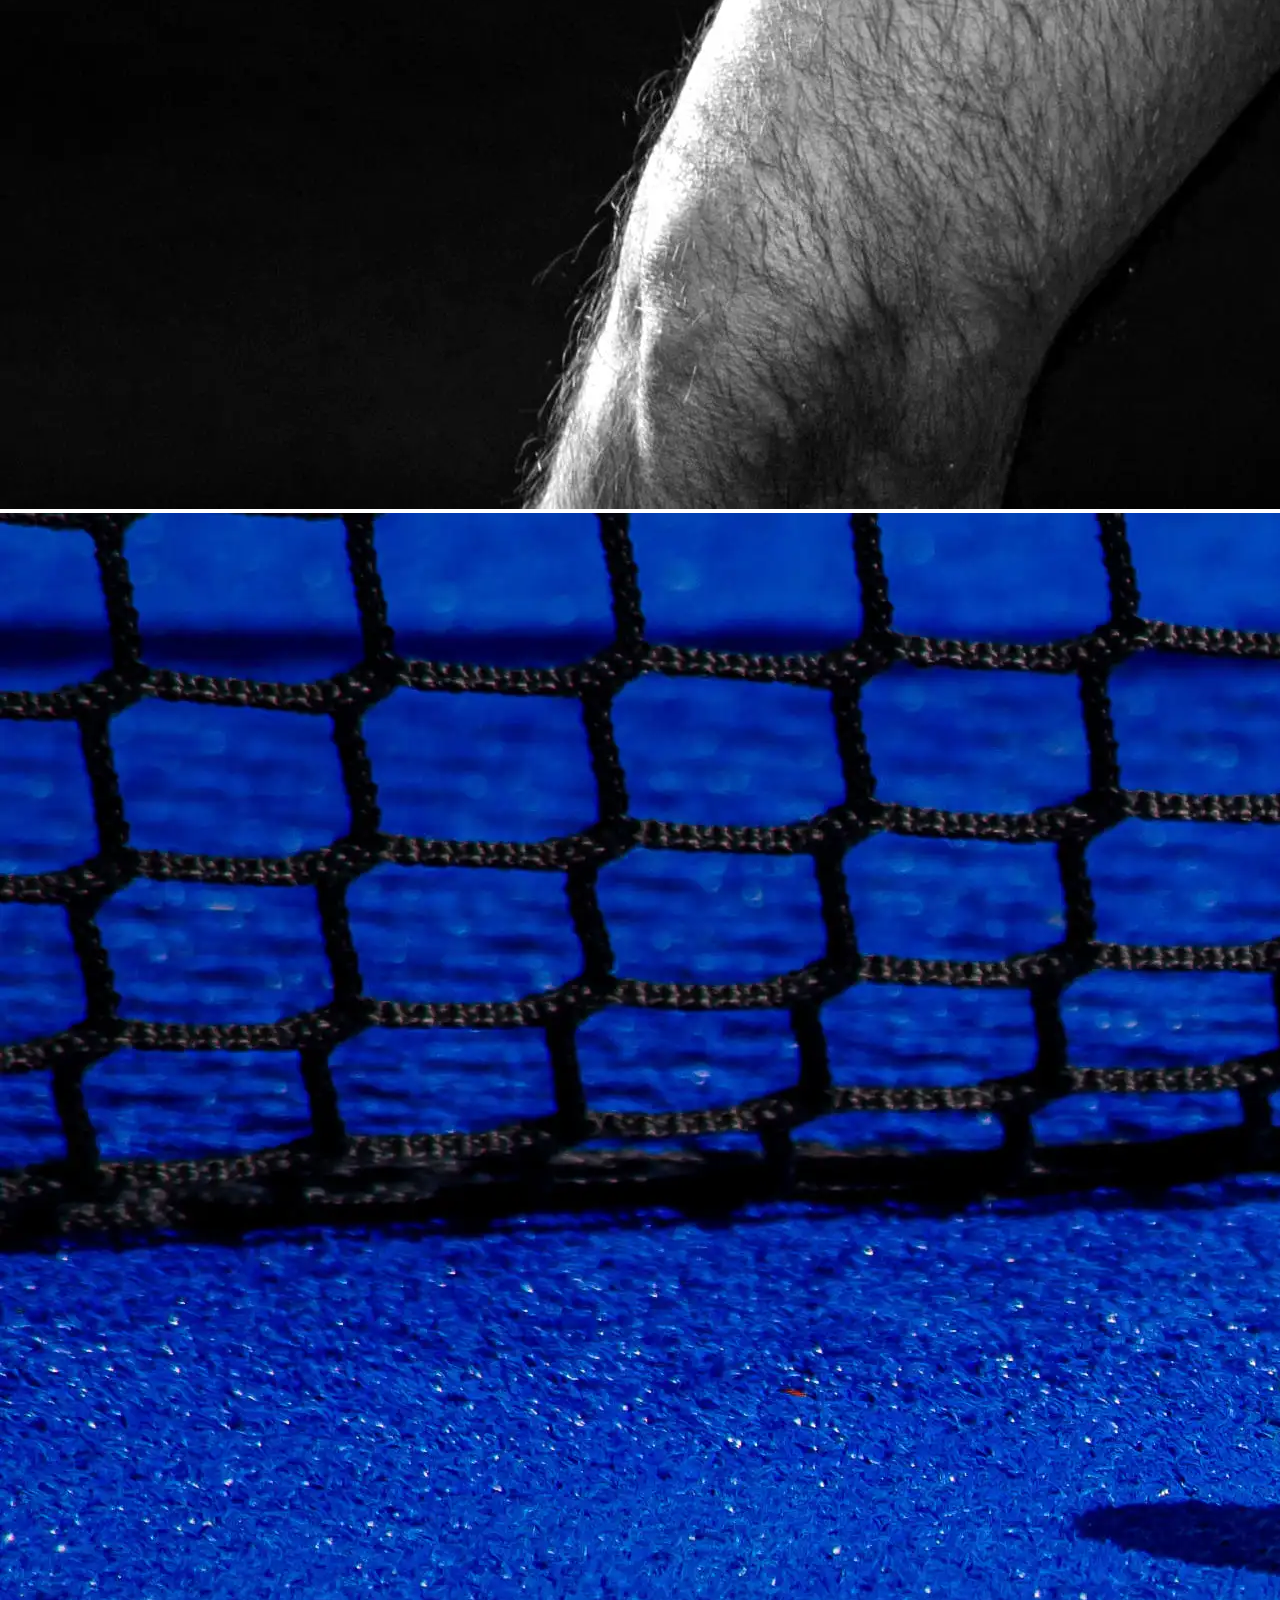
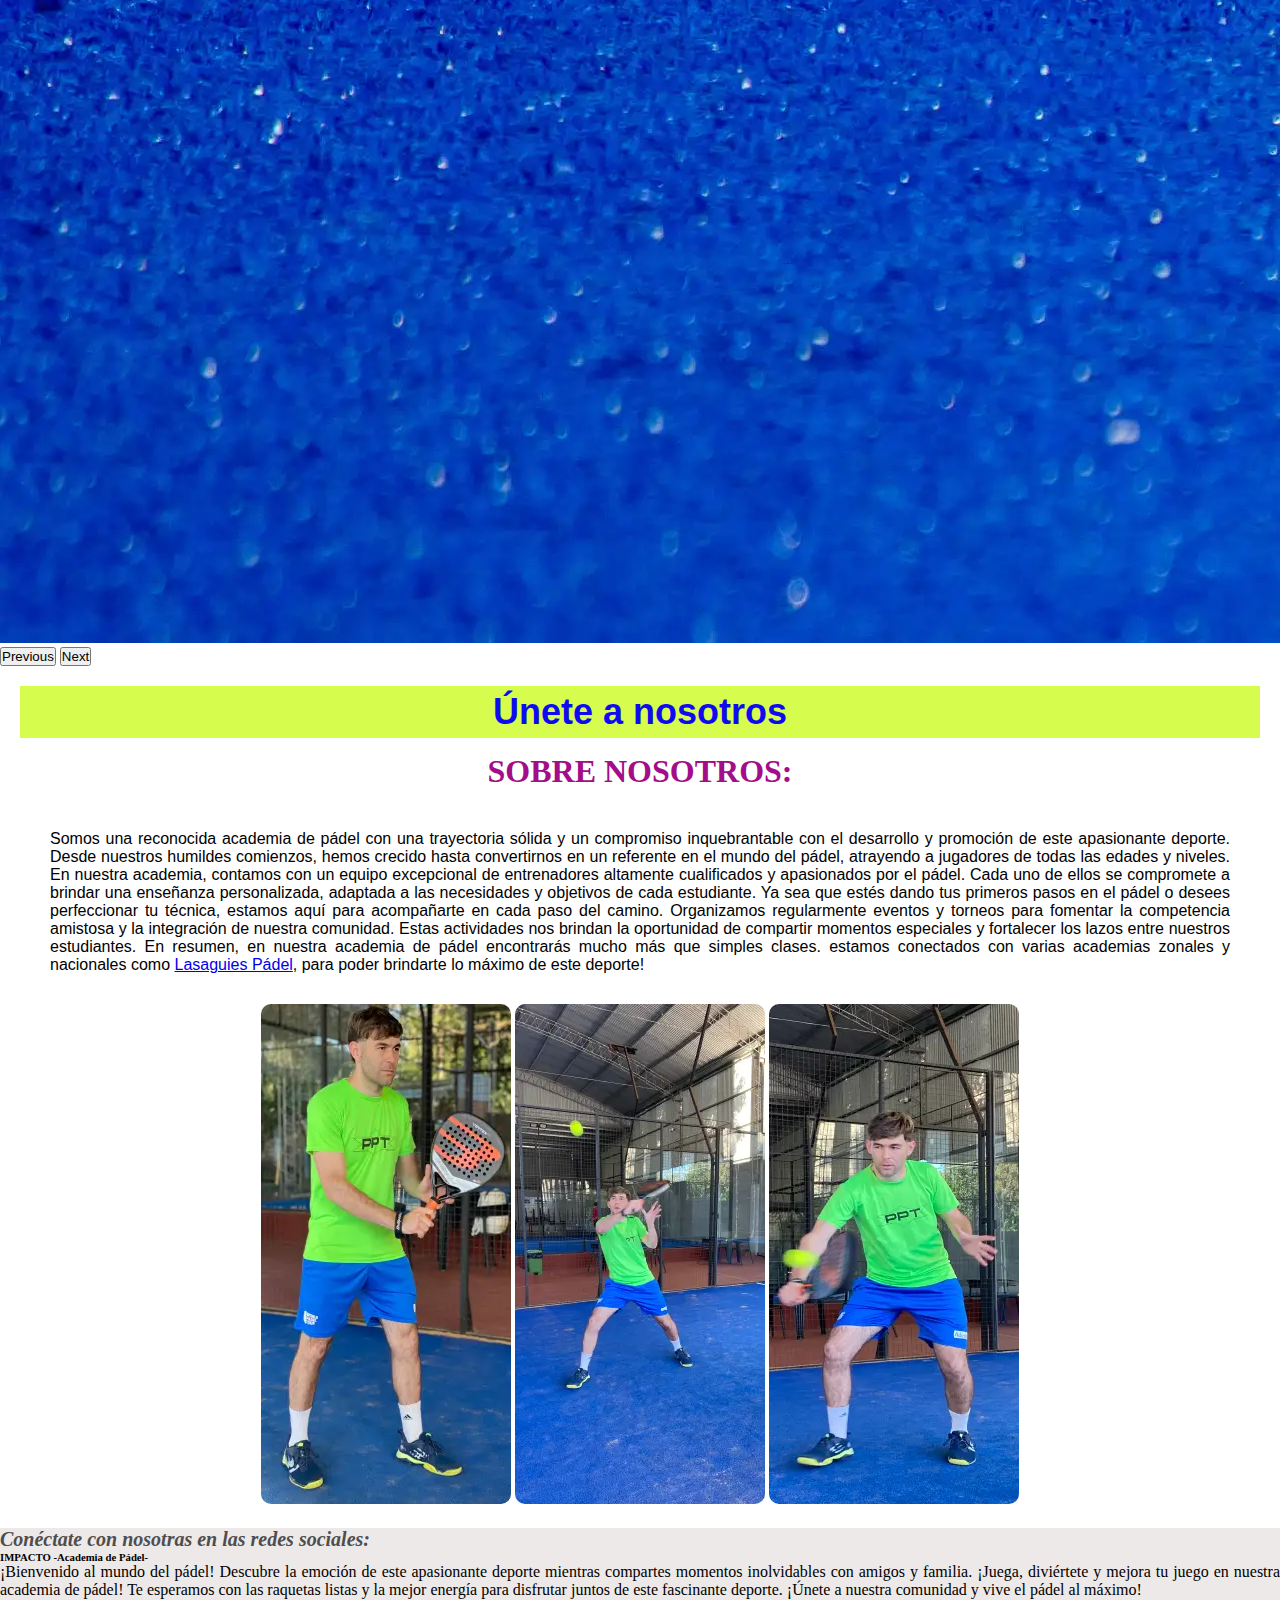
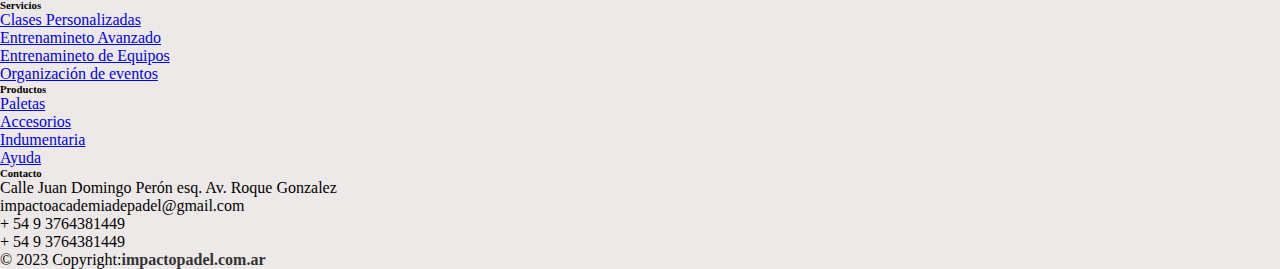
==== commit 745cc77a: "se agregaron comentarios" ====
--- a/index.html
+++ b/index.html
@@ -51,8 +51,8 @@
 <main>
       <div id="carouselExample" class="carousel slide"><div class="carousel-inner imagenCarousel ">
       <div class="carousel-item active">
-      <img src="imagenes/carrusel-1a.webp" class="d-block w-100" alt="jugadores con paleta"></div>
-      <div class="carousel-item"><img src="imagenes/carrusel-3a.webp" class="d-block w-100" alt="pelotitas en el césped sintético"></div>
+      <img src="imagenes/carrusel-iamgendedosjugadores.webp" class="d-block w-100" alt="jugadores con paleta"></div>
+      <div class="carousel-item"><img src="imagenes/carrusel-imagendecancha.webp" class="d-block w-100" alt="pelotitas en el césped sintético"></div>
       <button class="carousel-control-prev" type="button" data-bs-target="#carouselExample" data-bs-slide="prev">
       <span class="carousel-control-prev-icon" aria-hidden="true"></span><span class="visually-hidden">Previous</span></button>
       <button class="carousel-control-next" type="button" data-bs-target="#carouselExample" data-bs-slide="next">
@@ -77,14 +77,14 @@
         academias zonales y nacionales como <a href="https://www.lasaiguespadel.com/">Lasaguies Pádel</a>, para
         poder brindarte lo máximo de este deporte!</p>
       <div class="imagenes">
-        <img src="imagenes/m-1_Mesa de trabajo 1.webp" alt="Imagen1" class="animate__animated animate__backInUp">
-        <img src="imagenes/m-2_Mesa de trabajo 1.webp" alt="Imagen2" class="animate__animated animate__backInUp">
-        <img src="imagenes/m-3_Mesa de trabajo 1.webp" alt="Imagen3" class="animate__animated animate__backInUp"></div>
+        <img src="imagenes/jugador-monchi-gomez-en-posición-de-resto.webp" alt="Imagen1" class="animate__animated animate__backInUp">
+        <img src="imagenes/jugador-monchi-gomez-haciendo-volea-baja.webp" alt="Imagen2" class="animate__animated animate__backInUp">
+        <img src="imagenes/jugador-monchi-gomez-haciendo-volea-alta.webp" alt="Imagen3" class="animate__animated animate__backInUp"></div>
       </section>
 </main>
 <footer class="text-center text-lg-start text-muted footerGeneral">
         <section class="d-flex justify-content-center justify-content-lg-between p-4 border-bottom">
-        <div class=" me-5 d-none d-lg-block"><h5>Conéctate con nosotras en las redes sociales:</h5></div>
+        <div class=" me-5 d-none d-lg-block"><p class="tituloFooter">Conéctate con nosotras en las redes sociales:</p></div>
         <div class="iconosRedes">
         <a href="https://www.facebook.com/TuPaginaDeFacebook" class="me-4 link-secondary"><i class="fab fa-facebook-f"></i></a>
         <a href="https://twitter.com/TuUsuarioDeTwitter" class="me-4 link-secondary"><i class="fab fa-twitter"></i></a>
--- a/css/estilos.css
+++ b/css/estilos.css
@@ -1,3 +1,4 @@
+/*estilos de css en general y header bootstrap*/
 * {
   margin: 0;
   padding: 0;
@@ -31,6 +32,8 @@
   color: rgb(214, 252, 78);
 }
 
+/*fin de header*/
+/*main index*/
 main .line {
   display: inline-block;
   height: 100%;
@@ -82,6 +85,8 @@
   border-radius: 10px;
 }
 
+/*fin de main index*/
+/*footer en general Bootstrap*/
 .footerGeneral {
   background-color: #eee9e9;
 }
@@ -97,11 +102,18 @@
   color: #333;
   font-weight: bold;
 }
-
+.footerGeneral .tituloFooter {
+  font-size: 20px;
+  font-style: italic;
+  color: #4f4e4e;
+  font-weight: bolder;
+}
+
+/*fin de footer*/
 .mainUno {
   display: grid;
   width: 100%;
-  background: url(../imagenes/imagen-reserva.jpeg);
+  background: url(../imagenes/jugadorconpaletasaltando.jpeg);
   color: #151515;
 }
 
@@ -201,6 +213,7 @@
   cursor: pointer;
 }
 
+/*estilos entrenamiento*/
 .mainEntrenamiento .container {
   margin-bottom: 20px;
   margin-bottom: 5px;
@@ -233,6 +246,8 @@
   border-radius: 20px;
 }
 
+/*fin estilos entrenamiento*/
+/*main competencias bootstrap*/
 main .btnCompetencias {
   background-color: rgb(214, 252, 78);
   color: rgb(15, 11, 241);
@@ -248,6 +263,7 @@
   font-family: "Trebuchet MS", "Lucida Sans Unicode", "Lucida Grande", "Lucida Sans", Arial, sans-serif;
 }
 
+/*main y tarjetas de quipamiento*/
 .mainEquipamiento {
   background-color: white;
   padding: 20px;
@@ -305,6 +321,7 @@
   font-size: 1rem;
 }
 
+/*fin de estilos main y tarjetas de quipamiento*/
 label {
   display: block;
   font-weight: bold;
@@ -318,6 +335,7 @@
   color: #fff;
 }
 
+/*inicio de MQ en general*/
 @media (max-width: 767.98px) {
   .btnFormulario,
   .btnFormularioUno {
